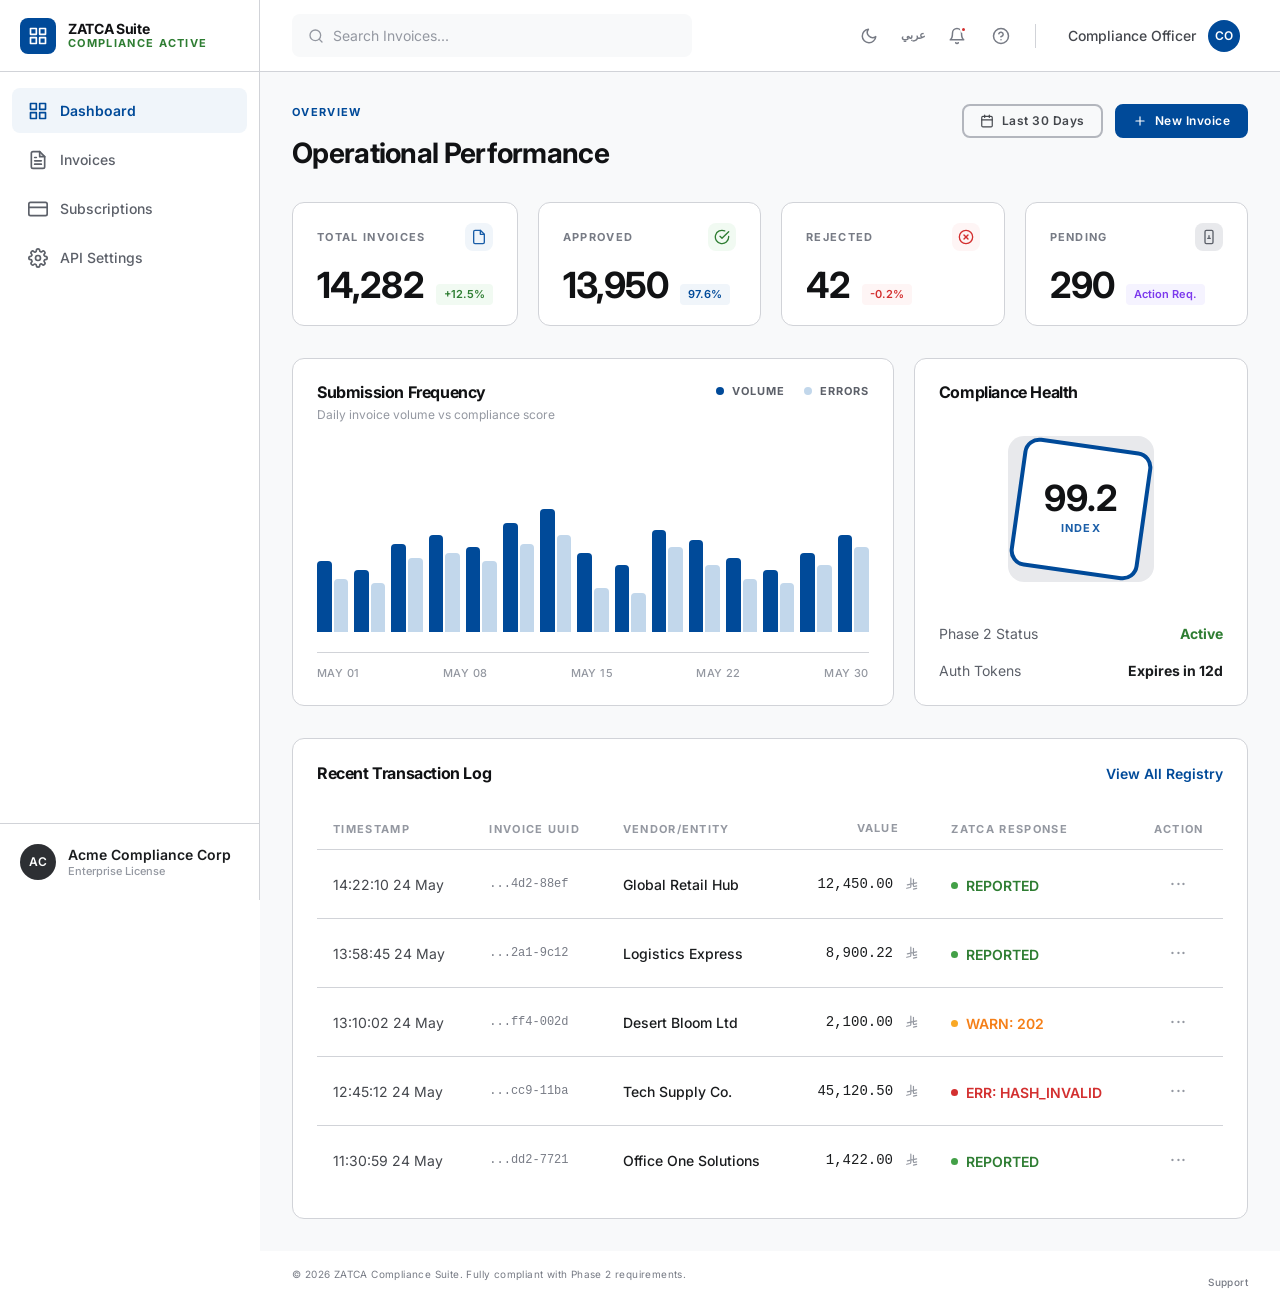
==== dashboard.html @ 0f0e6247 "Initial commit — ZATCA SaaS platform Landing page + Dashboard with full design system: - CSS variabl" ====
<!DOCTYPE html>
<html lang="en" dir="ltr">
<head>
  <meta charset="UTF-8">
  <meta name="viewport" content="width=device-width, initial-scale=1.0">

  <!-- SEO -->
  <title>Dashboard — ZATCA Suite</title>
  <meta name="description" content="ZATCA Suite compliance dashboard — monitor invoices, submissions, and compliance health.">
  <meta name="theme-color" content="#004A99">

  <!-- Fonts (EN + AR) -->
  <link rel="preconnect" href="https://fonts.googleapis.com">
  <link rel="preconnect" href="https://fonts.gstatic.com" crossorigin>
  <link rel="stylesheet" href="https://fonts.googleapis.com/css2?family=Inter:wght@300;400;500;600;700;800&family=Noto+Sans+Arabic:wght@300;400;500;600;700;800&display=swap">

  <!-- Stylesheets -->
  <link rel="stylesheet" href="css/variables.css">
  <link rel="stylesheet" href="css/base.css">
  <link rel="stylesheet" href="css/components.css">
  <link rel="stylesheet" href="css/sidebar.css">
  <link rel="stylesheet" href="css/topbar.css">
  <link rel="stylesheet" href="css/dashboard.css">
  <link rel="stylesheet" href="css/theme-dark.css">
  <link rel="stylesheet" href="css/rtl.css">
  <link rel="stylesheet" href="css/utilities.css">
</head>

<body>

  <!-- Skip Link -->
  <a href="#main-content" class="sr-only" style="position:fixed;top:var(--space-2);left:var(--space-2);z-index:9999;padding:var(--space-2) var(--space-4);background:var(--color-primary-700);color:var(--color-white-const);border-radius:var(--radius-md);" onfocus="this.classList.remove('sr-only')" onblur="this.classList.add('sr-only')">Skip to main content</a>

  <div class="dashboard-layout">

    <!-- ════════════════════════════════════════════════════════════════
         SIDEBAR
         ════════════════════════════════════════════════════════════════ -->
    <aside class="sidebar" role="navigation" aria-label="Dashboard navigation">

      <!-- Header -->
      <div class="sidebar__header">
        <div class="sidebar__logo" aria-hidden="true">
          <svg viewBox="0 0 24 24" fill="none" stroke="currentColor" stroke-width="2" stroke-linecap="round" stroke-linejoin="round">
            <rect x="3" y="3" width="7" height="7"></rect>
            <rect x="14" y="3" width="7" height="7"></rect>
            <rect x="3" y="14" width="7" height="7"></rect>
            <rect x="14" y="14" width="7" height="7"></rect>
          </svg>
        </div>
        <div class="sidebar__logo-info">
          <span class="sidebar__logo-text" data-i18n="sidebar.brand">ZATCA Suite</span>
          <span class="sidebar__logo-badge" data-i18n="sidebar.badge">Compliance Active</span>
        </div>
      </div>

      <!-- Navigation -->
      <nav class="sidebar__nav">
        <a href="#dashboard" class="sidebar__link is-active">
          <span class="sidebar__link-icon">
            <svg viewBox="0 0 24 24" fill="none" stroke="currentColor" stroke-width="2" stroke-linecap="round" stroke-linejoin="round">
              <rect x="3" y="3" width="7" height="7"></rect>
              <rect x="14" y="3" width="7" height="7"></rect>
              <rect x="3" y="14" width="7" height="7"></rect>
              <rect x="14" y="14" width="7" height="7"></rect>
            </svg>
          </span>
          <span class="sidebar__link-text" data-i18n="sidebar.dashboard">Dashboard</span>
        </a>

        <a href="#invoices" class="sidebar__link">
          <span class="sidebar__link-icon">
            <svg viewBox="0 0 24 24" fill="none" stroke="currentColor" stroke-width="2" stroke-linecap="round" stroke-linejoin="round">
              <path d="M14 2H6a2 2 0 0 0-2 2v16a2 2 0 0 0 2 2h12a2 2 0 0 0 2-2V8z"></path>
              <polyline points="14 2 14 8 20 8"></polyline>
              <line x1="16" y1="13" x2="8" y2="13"></line>
              <line x1="16" y1="17" x2="8" y2="17"></line>
              <polyline points="10 9 9 9 8 9"></polyline>
            </svg>
          </span>
          <span class="sidebar__link-text" data-i18n="sidebar.invoices">Invoices</span>
        </a>

        <a href="#subscriptions" class="sidebar__link">
          <span class="sidebar__link-icon">
            <svg viewBox="0 0 24 24" fill="none" stroke="currentColor" stroke-width="2" stroke-linecap="round" stroke-linejoin="round">
              <rect x="1" y="4" width="22" height="16" rx="2" ry="2"></rect>
              <line x1="1" y1="10" x2="23" y2="10"></line>
            </svg>
          </span>
          <span class="sidebar__link-text" data-i18n="sidebar.subscriptions">Subscriptions</span>
        </a>

        <a href="#api-settings" class="sidebar__link">
          <span class="sidebar__link-icon">
            <svg viewBox="0 0 24 24" fill="none" stroke="currentColor" stroke-width="2" stroke-linecap="round" stroke-linejoin="round">
              <circle cx="12" cy="12" r="3"></circle>
              <path d="M19.4 15a1.65 1.65 0 0 0 .33 1.82l.06.06a2 2 0 0 1-2.83 2.83l-.06-.06a1.65 1.65 0 0 0-1.82-.33 1.65 1.65 0 0 0-1 1.51V21a2 2 0 0 1-4 0v-.09A1.65 1.65 0 0 0 9 19.4a1.65 1.65 0 0 0-1.82.33l-.06.06a2 2 0 0 1-2.83-2.83l.06-.06A1.65 1.65 0 0 0 4.68 15a1.65 1.65 0 0 0-1.51-1H3a2 2 0 0 1 0-4h.09A1.65 1.65 0 0 0 4.6 9a1.65 1.65 0 0 0-.33-1.82l-.06-.06a2 2 0 0 1 2.83-2.83l.06.06A1.65 1.65 0 0 0 9 4.68a1.65 1.65 0 0 0 1-1.51V3a2 2 0 0 1 4 0v.09a1.65 1.65 0 0 0 1 1.51 1.65 1.65 0 0 0 1.82-.33l.06-.06a2 2 0 0 1 2.83 2.83l-.06.06A1.65 1.65 0 0 0 19.4 9a1.65 1.65 0 0 0 1.51 1H21a2 2 0 0 1 0 4h-.09a1.65 1.65 0 0 0-1.51 1z"></path>
            </svg>
          </span>
          <span class="sidebar__link-text" data-i18n="sidebar.apiSettings">API Settings</span>
        </a>
      </nav>

      <!-- Footer / User -->
      <div class="sidebar__footer">
        <div class="sidebar__user">
          <div class="sidebar__user-avatar" aria-hidden="true">AC</div>
          <div class="sidebar__user-info">
            <span class="sidebar__user-name" data-i18n="sidebar.companyName">Acme Compliance Corp</span>
            <span class="sidebar__user-role" data-i18n="sidebar.companyRole">Enterprise License</span>
          </div>
        </div>
      </div>

    </aside>

    <!-- ════════════════════════════════════════════════════════════════
         MAIN CONTENT
         ════════════════════════════════════════════════════════════════ -->
    <main class="dashboard-main" id="main-content">

      <!-- ════════════════════════════════════════════════════════════════
           TOP BAR
           ════════════════════════════════════════════════════════════════ -->
      <div class="topbar">

        <!-- Search -->
        <div class="topbar__search">
          <span class="topbar__search-icon" aria-hidden="true">
            <svg viewBox="0 0 24 24" fill="none" stroke="currentColor" stroke-width="2" stroke-linecap="round" stroke-linejoin="round">
              <circle cx="11" cy="11" r="8"></circle>
              <line x1="21" y1="21" x2="16.65" y2="16.65"></line>
            </svg>
          </span>
          <input
            type="search"
            class="topbar__search-input"
            placeholder="Search Invoices..."
            data-i18n-placeholder="topbar.search"
            aria-label="Search invoices"
          >
        </div>

        <!-- Actions -->
        <div class="topbar__actions">

          <!-- Theme Toggle -->
          <button type="button" class="topbar__icon-btn" data-theme-toggle data-i18n-label="ctrl.theme" aria-label="Toggle theme" onclick="Theme.toggle()">
            <svg viewBox="0 0 24 24" fill="none" stroke="currentColor" stroke-width="2" stroke-linecap="round" stroke-linejoin="round">
              <path d="M21 12.79A9 9 0 1 1 11.21 3 7 7 0 0 0 21 12.79z"></path>
            </svg>
          </button>

          <!-- Language Toggle -->
          <button type="button" class="topbar__icon-btn" onclick="I18n.toggle()" aria-label="Switch language" style="font-size: var(--font-size-overline); font-weight: var(--font-weight-bold); letter-spacing: var(--letter-spacing-normal);" data-i18n="ctrl.lang">عربي</button>

          <!-- Notification Bell -->
          <button type="button" class="topbar__icon-btn topbar__icon-btn--has-dot" data-i18n-label="topbar.notifications" aria-label="Notifications">
            <svg viewBox="0 0 24 24" fill="none" stroke="currentColor" stroke-width="2" stroke-linecap="round" stroke-linejoin="round">
              <path d="M18 8A6 6 0 0 0 6 8c0 7-3 9-3 9h18s-3-2-3-9"></path>
              <path d="M13.73 21a2 2 0 0 1-3.46 0"></path>
            </svg>
          </button>

          <!-- Help -->
          <button type="button" class="topbar__icon-btn" data-i18n-label="topbar.help" aria-label="Help">
            <svg viewBox="0 0 24 24" fill="none" stroke="currentColor" stroke-width="2" stroke-linecap="round" stroke-linejoin="round">
              <circle cx="12" cy="12" r="10"></circle>
              <path d="M9.09 9a3 3 0 0 1 5.83 1c0 2-3 3-3 3"></path>
              <line x1="12" y1="17" x2="12.01" y2="17"></line>
            </svg>
          </button>

          <!-- Divider -->
          <div class="topbar__divider" aria-hidden="true"></div>

          <!-- User -->
          <div class="topbar__user">
            <span class="topbar__user-name" data-i18n="topbar.userName">Compliance Officer</span>
            <div class="topbar__user-avatar" aria-hidden="true">CO</div>
          </div>

        </div>

      </div>

      <!-- ════════════════════════════════════════════════════════════════
           DASHBOARD CONTENT
           ════════════════════════════════════════════════════════════════ -->
      <div class="dashboard-content">

        <!-- Page Header -->
        <div class="page-header">
          <div class="page-header__left">
            <p class="page-header__overline" data-i18n="page.overline">Overview</p>
            <h1 class="page-header__title" data-i18n="page.title">Operational Performance</h1>
          </div>
          <div class="page-header__right">
            <button type="button" class="btn btn--secondary btn--sm">
              <svg width="14" height="14" viewBox="0 0 24 24" fill="none" stroke="currentColor" stroke-width="2" stroke-linecap="round" stroke-linejoin="round">
                <rect x="3" y="4" width="18" height="18" rx="2" ry="2"></rect>
                <line x1="16" y1="2" x2="16" y2="6"></line>
                <line x1="8" y1="2" x2="8" y2="6"></line>
                <line x1="3" y1="10" x2="21" y2="10"></line>
              </svg>
              <span data-i18n="page.filterDays">Last 30 Days</span>
            </button>
            <button type="button" class="btn btn--primary btn--sm">
              <svg width="14" height="14" viewBox="0 0 24 24" fill="none" stroke="currentColor" stroke-width="2" stroke-linecap="round" stroke-linejoin="round">
                <line x1="12" y1="5" x2="12" y2="19"></line>
                <line x1="5" y1="12" x2="19" y2="12"></line>
              </svg>
              <span data-i18n="page.newInvoice">New Invoice</span>
            </button>
          </div>
        </div>

        <!-- Stats Cards -->
        <div class="stats-grid">

          <!-- Total Invoices -->
          <div class="stat-card">
            <div class="stat-card__header">
              <span class="stat-card__label" data-i18n="stats.totalInvoices">Total Invoices</span>
              <span class="stat-card__icon stat-card__icon--primary" aria-hidden="true">
                <svg viewBox="0 0 24 24" fill="none" stroke="currentColor" stroke-width="2" stroke-linecap="round" stroke-linejoin="round">
                  <path d="M14 2H6a2 2 0 0 0-2 2v16a2 2 0 0 0 2 2h12a2 2 0 0 0 2-2V8z"></path>
                  <polyline points="14 2 14 8 20 8"></polyline>
                </svg>
              </span>
            </div>
            <div class="stat-card__body">
              <span class="stat-card__value">14,282</span>
              <span class="stat-card__change stat-card__change--up">+12.5%</span>
            </div>
          </div>

          <!-- Approved -->
          <div class="stat-card">
            <div class="stat-card__header">
              <span class="stat-card__label" data-i18n="stats.approved">Approved</span>
              <span class="stat-card__icon stat-card__icon--success" aria-hidden="true">
                <svg viewBox="0 0 24 24" fill="none" stroke="currentColor" stroke-width="2" stroke-linecap="round" stroke-linejoin="round">
                  <path d="M22 11.08V12a10 10 0 1 1-5.93-9.14"></path>
                  <polyline points="22 4 12 14.01 9 11.01"></polyline>
                </svg>
              </span>
            </div>
            <div class="stat-card__body">
              <span class="stat-card__value">13,950</span>
              <span class="stat-card__change stat-card__change--neutral">97.6%</span>
            </div>
          </div>

          <!-- Rejected -->
          <div class="stat-card">
            <div class="stat-card__header">
              <span class="stat-card__label" data-i18n="stats.rejected">Rejected</span>
              <span class="stat-card__icon stat-card__icon--danger" aria-hidden="true">
                <svg viewBox="0 0 24 24" fill="none" stroke="currentColor" stroke-width="2" stroke-linecap="round" stroke-linejoin="round">
                  <circle cx="12" cy="12" r="10"></circle>
                  <line x1="15" y1="9" x2="9" y2="15"></line>
                  <line x1="9" y1="9" x2="15" y2="15"></line>
                </svg>
              </span>
            </div>
            <div class="stat-card__body">
              <span class="stat-card__value">42</span>
              <span class="stat-card__change stat-card__change--down">-0.2%</span>
            </div>
          </div>

          <!-- Pending -->
          <div class="stat-card">
            <div class="stat-card__header">
              <span class="stat-card__label" data-i18n="stats.pending">Pending</span>
              <span class="stat-card__icon stat-card__icon--warning" aria-hidden="true">
                <svg viewBox="0 0 24 24" fill="none" stroke="currentColor" stroke-width="2" stroke-linecap="round" stroke-linejoin="round">
                  <rect x="6" y="2" width="12" height="20" rx="2"></rect>
                  <line x1="12" y1="10" x2="12" y2="14"></line>
                  <line x1="10" y1="14" x2="14" y2="14"></line>
                </svg>
              </span>
            </div>
            <div class="stat-card__body">
              <span class="stat-card__value">290</span>
              <span class="stat-card__change stat-card__change--warning" data-i18n="stats.actionReq">Action Req.</span>
            </div>
          </div>

        </div>

        <!-- Two-Column: Chart + Compliance Health -->
        <div class="dashboard-row">

          <!-- Submission Frequency Chart -->
          <div class="chart-panel">
            <div class="chart-panel__header">
              <div class="chart-panel__info">
                <h2 class="chart-panel__title" data-i18n="chart.title">Submission Frequency</h2>
                <p class="chart-panel__subtitle" data-i18n="chart.subtitle">Daily invoice volume vs compliance score</p>
              </div>
              <div class="chart-panel__legend">
                <span class="chart-panel__legend-item">
                  <span class="chart-panel__legend-dot chart-panel__legend-dot--volume" aria-hidden="true"></span>
                  <span data-i18n="chart.volume">Volume</span>
                </span>
                <span class="chart-panel__legend-item">
                  <span class="chart-panel__legend-dot chart-panel__legend-dot--errors" aria-hidden="true"></span>
                  <span data-i18n="chart.errors">Errors</span>
                </span>
              </div>
            </div>

            <div class="chart-panel__body">
              <div class="chart-bars" aria-label="Submission frequency bar chart">
                <div class="chart-bar-group"><div class="chart-bar chart-bar--volume" style="height:40%"></div><div class="chart-bar chart-bar--errors" style="height:30%"></div></div>
                <div class="chart-bar-group"><div class="chart-bar chart-bar--volume" style="height:35%"></div><div class="chart-bar chart-bar--errors" style="height:28%"></div></div>
                <div class="chart-bar-group"><div class="chart-bar chart-bar--volume" style="height:50%"></div><div class="chart-bar chart-bar--errors" style="height:42%"></div></div>
                <div class="chart-bar-group"><div class="chart-bar chart-bar--volume" style="height:55%"></div><div class="chart-bar chart-bar--errors" style="height:45%"></div></div>
                <div class="chart-bar-group"><div class="chart-bar chart-bar--volume" style="height:48%"></div><div class="chart-bar chart-bar--errors" style="height:40%"></div></div>
                <div class="chart-bar-group"><div class="chart-bar chart-bar--volume" style="height:62%"></div><div class="chart-bar chart-bar--errors" style="height:50%"></div></div>
                <div class="chart-bar-group"><div class="chart-bar chart-bar--volume" style="height:70%"></div><div class="chart-bar chart-bar--errors" style="height:55%"></div></div>
                <div class="chart-bar-group"><div class="chart-bar chart-bar--volume" style="height:45%"></div><div class="chart-bar chart-bar--errors" style="height:25%"></div></div>
                <div class="chart-bar-group"><div class="chart-bar chart-bar--volume" style="height:38%"></div><div class="chart-bar chart-bar--errors" style="height:22%"></div></div>
                <div class="chart-bar-group"><div class="chart-bar chart-bar--volume" style="height:58%"></div><div class="chart-bar chart-bar--errors" style="height:48%"></div></div>
                <div class="chart-bar-group"><div class="chart-bar chart-bar--volume" style="height:52%"></div><div class="chart-bar chart-bar--errors" style="height:38%"></div></div>
                <div class="chart-bar-group"><div class="chart-bar chart-bar--volume" style="height:42%"></div><div class="chart-bar chart-bar--errors" style="height:30%"></div></div>
                <div class="chart-bar-group"><div class="chart-bar chart-bar--volume" style="height:35%"></div><div class="chart-bar chart-bar--errors" style="height:28%"></div></div>
                <div class="chart-bar-group"><div class="chart-bar chart-bar--volume" style="height:45%"></div><div class="chart-bar chart-bar--errors" style="height:38%"></div></div>
                <div class="chart-bar-group"><div class="chart-bar chart-bar--volume" style="height:55%"></div><div class="chart-bar chart-bar--errors" style="height:48%"></div></div>
              </div>
            </div>

            <div class="chart-panel__axis">
              <span class="chart-panel__axis-label">May 01</span>
              <span class="chart-panel__axis-label">May 08</span>
              <span class="chart-panel__axis-label">May 15</span>
              <span class="chart-panel__axis-label">May 22</span>
              <span class="chart-panel__axis-label">May 30</span>
            </div>
          </div>

          <!-- Compliance Health -->
          <div class="compliance-panel">
            <h2 class="compliance-panel__title" data-i18n="compliance.title">Compliance Health</h2>

            <div class="compliance-panel__score">
              <div class="compliance-panel__badge">
                <div class="compliance-panel__badge-frame" aria-hidden="true"></div>
                <span class="compliance-panel__value">99.2</span>
                <span class="compliance-panel__value-label" data-i18n="compliance.index">Index</span>
              </div>
            </div>

            <div class="compliance-panel__details">
              <div class="compliance-panel__row">
                <span class="compliance-panel__row-label" data-i18n="compliance.phase2">Phase 2 Status</span>
                <span class="compliance-panel__row-value compliance-panel__row-value--active" data-i18n="compliance.active">Active</span>
              </div>
              <div class="compliance-panel__row">
                <span class="compliance-panel__row-label" data-i18n="compliance.authTokens">Auth Tokens</span>
                <span class="compliance-panel__row-value" data-i18n="compliance.expires">Expires in 12d</span>
              </div>
            </div>
          </div>

        </div>

        <!-- Transaction Log -->
        <div class="tx-log">
          <div class="tx-log__header">
            <h2 class="tx-log__title" data-i18n="txlog.title">Recent Transaction Log</h2>
            <a href="#registry" class="tx-log__action-link" data-i18n="txlog.viewAll">View All Registry</a>
          </div>

          <div class="tx-log__wrapper">
            <table class="tx-log__table">
              <thead>
                <tr>
                  <th class="tx-log__th" data-i18n="txlog.timestamp">Timestamp</th>
                  <th class="tx-log__th" data-i18n="txlog.invoiceUuid">Invoice UUID</th>
                  <th class="tx-log__th" data-i18n="txlog.vendor">Vendor/Entity</th>
                  <th class="tx-log__th tx-log__th--right">
                    <span data-i18n="txlog.value">Value</span>
                    <svg class="sar-icon" viewBox="0 0 24 24" fill="none" stroke="currentColor" stroke-width="2" stroke-linecap="round" stroke-linejoin="round" aria-hidden="true"<path d="m20 19.5l-5.5 1.2m0-16.7v11.22a1 1 0 0 0 1.242.97L20 15.2M2.978 19.351l5.549-1.363A2 2 0 0 0 10 16V2m10 8L4 13.5"/></svg>
                  </th>
                  <th class="tx-log__th" data-i18n="txlog.response">ZATCA Response</th>
                  <th class="tx-log__th tx-log__th--center" data-i18n="txlog.action">Action</th>
                </tr>
              </thead>
              <tbody>
                <tr class="tx-log__row">
                  <td class="tx-log__td">14:22:10 24 May</td>
                  <td class="tx-log__td tx-log__td--mono">...4d2-88ef</td>
                  <td class="tx-log__td tx-log__td--bold">Global Retail Hub</td>
                  <td class="tx-log__td tx-log__td--right">12,450.00 <svg class="sar-icon sar-icon--inline" viewBox="0 0 24 24" fill="none" stroke="currentColor" stroke-width="2" stroke-linecap="round" stroke-linejoin="round" aria-hidden="true"><path d="m20 19.5l-5.5 1.2m0-16.7v11.22a1 1 0 0 0 1.242.97L20 15.2M2.978 19.351l5.549-1.363A2 2 0 0 0 10 16V2m10 8L4 13.5"/></svg></td>
                  <td class="tx-log__td">
                    <span class="tx-status tx-status--reported"><span class="tx-status__dot" aria-hidden="true"></span>REPORTED</span>
                  </td>
                  <td class="tx-log__td tx-log__td--center">
                    <button type="button" class="tx-log__more-btn" aria-label="More actions">···</button>
                  </td>
                </tr>
                <tr class="tx-log__row">
                  <td class="tx-log__td">13:58:45 24 May</td>
                  <td class="tx-log__td tx-log__td--mono">...2a1-9c12</td>
                  <td class="tx-log__td tx-log__td--bold">Logistics Express</td>
                  <td class="tx-log__td tx-log__td--right">8,900.22 <svg class="sar-icon sar-icon--inline" viewBox="0 0 24 24" fill="none" stroke="currentColor" stroke-width="2" stroke-linecap="round" stroke-linejoin="round" aria-hidden="true"><path d="m20 19.5l-5.5 1.2m0-16.7v11.22a1 1 0 0 0 1.242.97L20 15.2M2.978 19.351l5.549-1.363A2 2 0 0 0 10 16V2m10 8L4 13.5"/></svg></td>
                  <td class="tx-log__td">
                    <span class="tx-status tx-status--reported"><span class="tx-status__dot" aria-hidden="true"></span>REPORTED</span>
                  </td>
                  <td class="tx-log__td tx-log__td--center">
                    <button type="button" class="tx-log__more-btn" aria-label="More actions">···</button>
                  </td>
                </tr>
                <tr class="tx-log__row">
                  <td class="tx-log__td">13:10:02 24 May</td>
                  <td class="tx-log__td tx-log__td--mono">...ff4-002d</td>
                  <td class="tx-log__td tx-log__td--bold">Desert Bloom Ltd</td>
                  <td class="tx-log__td tx-log__td--right">2,100.00 <svg class="sar-icon sar-icon--inline" viewBox="0 0 24 24" fill="none" stroke="currentColor" stroke-width="2" stroke-linecap="round" stroke-linejoin="round" aria-hidden="true"><path d="m20 19.5l-5.5 1.2m0-16.7v11.22a1 1 0 0 0 1.242.97L20 15.2M2.978 19.351l5.549-1.363A2 2 0 0 0 10 16V2m10 8L4 13.5"/></svg></td>
                  <td class="tx-log__td">
                    <span class="tx-status tx-status--warning"><span class="tx-status__dot" aria-hidden="true"></span>WARN: 202</span>
                  </td>
                  <td class="tx-log__td tx-log__td--center">
                    <button type="button" class="tx-log__more-btn" aria-label="More actions">···</button>
                  </td>
                </tr>
                <tr class="tx-log__row">
                  <td class="tx-log__td">12:45:12 24 May</td>
                  <td class="tx-log__td tx-log__td--mono">...cc9-11ba</td>
                  <td class="tx-log__td tx-log__td--bold">Tech Supply Co.</td>
                  <td class="tx-log__td tx-log__td--right">45,120.50 <svg class="sar-icon sar-icon--inline" viewBox="0 0 24 24" fill="none" stroke="currentColor" stroke-width="2" stroke-linecap="round" stroke-linejoin="round" aria-hidden="true"><path d="m20 19.5l-5.5 1.2m0-16.7v11.22a1 1 0 0 0 1.242.97L20 15.2M2.978 19.351l5.549-1.363A2 2 0 0 0 10 16V2m10 8L4 13.5"/></svg></td>
                  <td class="tx-log__td">
                    <span class="tx-status tx-status--error"><span class="tx-status__dot" aria-hidden="true"></span>ERR: HASH_INVALID</span>
                  </td>
                  <td class="tx-log__td tx-log__td--center">
                    <button type="button" class="tx-log__more-btn" aria-label="More actions">···</button>
                  </td>
                </tr>
                <tr class="tx-log__row">
                  <td class="tx-log__td">11:30:59 24 May</td>
                  <td class="tx-log__td tx-log__td--mono">...dd2-7721</td>
                  <td class="tx-log__td tx-log__td--bold">Office One Solutions</td>
                  <td class="tx-log__td tx-log__td--right">1,422.00 <svg class="sar-icon sar-icon--inline" viewBox="0 0 24 24" fill="none" stroke="currentColor" stroke-width="2" stroke-linecap="round" stroke-linejoin="round" aria-hidden="true"><path d="m20 19.5l-5.5 1.2m0-16.7v11.22a1 1 0 0 0 1.242.97L20 15.2M2.978 19.351l5.549-1.363A2 2 0 0 0 10 16V2m10 8L4 13.5"/></svg></td>
                  <td class="tx-log__td">
                    <span class="tx-status tx-status--reported"><span class="tx-status__dot" aria-hidden="true"></span>REPORTED</span>
                  </td>
                  <td class="tx-log__td tx-log__td--center">
                    <button type="button" class="tx-log__more-btn" aria-label="More actions">···</button>
                  </td>
                </tr>
              </tbody>
            </table>
          </div>
        </div>

      </div>

      <!-- Dashboard Footer -->
      <footer class="dashboard-footer">
        <p class="dashboard-footer__copy">&copy; <span data-year></span> <span data-i18n="footer.copy">ZATCA Compliance Suite. Fully compliant with Phase 2 requirements.</span></p>
        <a href="#support" class="dashboard-footer__link" data-i18n="footer.support">Support</a>
      </footer>

    </main>

  </div>

  <!-- Scripts -->
  <script src="js/theme.js"></script>
  <script src="js/i18n.js"></script>
  <script src="js/app.js"></script>

</body>
</html>
---- css/variables.css ----
/* ================================================================
 *  ZATCA Design System — Design Tokens
 * ================================================================
 *  Single source of truth for every visual decision.
 *  Change a value HERE and it propagates everywhere.
 *
 *  Naming convention:
 *    --{category}-{property}-{variant}
 *    e.g. --color-primary-700, --font-size-body-sm
 * ================================================================ */

:root {

  /* ================================================================
   *  FONTS
   * ================================================================
   *  To swap the entire typeface:
   *    1. Update the Google Fonts <link> in index.html
   *    2. Change the font-family values below
   *  Everything else adapts automatically.
   * ================================================================ */

  --font-family-primary:  'Inter', -apple-system, BlinkMacSystemFont, 'Segoe UI', Roboto, Oxygen, Ubuntu, sans-serif;
  --font-family-heading:  var(--font-family-primary);
  --font-family-body:     var(--font-family-primary);
  --font-family-mono:     'JetBrains Mono', 'Fira Code', 'Cascadia Code', 'Consolas', monospace;

  /* Font Weights */
  --font-weight-light:    300;
  --font-weight-regular:  400;
  --font-weight-medium:   500;
  --font-weight-semibold: 600;
  --font-weight-bold:     700;
  --font-weight-extrabold:800;

  /* Font Sizes — fluid with clamp() for responsive scaling */
  --font-size-display:    clamp(2.5rem, 4vw + 1rem, 3.75rem);  /* 40–60px */
  --font-size-h1:         clamp(2rem, 3vw + 0.75rem, 3rem);    /* 32–48px */
  --font-size-h2:         clamp(1.5rem, 2.5vw + 0.5rem, 2.25rem);
  --font-size-h3:         clamp(1.25rem, 2vw + 0.25rem, 1.75rem);
  --font-size-h4:         1.25rem;
  --font-size-body-lg:    1.125rem;
  --font-size-body:       1rem;
  --font-size-body-sm:    0.875rem;
  --font-size-caption:    0.75rem;
  --font-size-overline:   0.6875rem;
  --font-size-micro:      0.625rem;

  /* Line Heights */
  --line-height-none:     1;
  --line-height-tight:    1.2;
  --line-height-snug:     1.35;
  --line-height-normal:   1.5;
  --line-height-relaxed:  1.75;

  /* Letter Spacing */
  --letter-spacing-tight:  -0.025em;
  --letter-spacing-normal:  0;
  --letter-spacing-wide:    0.04em;
  --letter-spacing-wider:   0.08em;
  --letter-spacing-widest:  0.12em;


  /* ================================================================
   *  COLORS
   * ================================================================ */

  /* Primary — #004A99 base */
  --color-primary-900:    #002d5e;
  --color-primary-800:    #003a7a;
  --color-primary-700:    #004A99;
  --color-primary-600:    #1a5ea8;
  --color-primary-500:    #3372b7;
  --color-primary-400:    #6699cc;
  --color-primary-300:    #99bbdd;
  --color-primary-200:    #c2d7eb;
  --color-primary-100:    #e0ebf5;
  --color-primary-50:     #f0f5fa;

  /* Secondary — #546E7A base */
  --color-secondary-900:  #2c3e47;
  --color-secondary-800:  #3d5560;
  --color-secondary-700:  #546E7A;
  --color-secondary-600:  #6a8491;
  --color-secondary-500:  #839aa5;
  --color-secondary-400:  #9db1ba;
  --color-secondary-300:  #b7c7cf;
  --color-secondary-200:  #d3dee3;
  --color-secondary-100:  #e9eff1;
  --color-secondary-50:   #f4f7f8;

  /* Tertiary / Success — #2E7D32 base */
  --color-tertiary-900:   #1a4d1e;
  --color-tertiary-800:   #236528;
  --color-tertiary-700:   #2E7D32;
  --color-tertiary-600:   #43a047;
  --color-tertiary-500:   #5cb85f;
  --color-tertiary-400:   #81c784;
  --color-tertiary-300:   #a5d6a7;
  --color-tertiary-200:   #c8e6c9;
  --color-tertiary-100:   #e8f5e9;
  --color-tertiary-50:    #f1faf2;

  /* Neutral */
  --color-neutral-950:    #111214;
  --color-neutral-900:    #1a1c1e;
  --color-neutral-800:    #2d2f33;
  --color-neutral-700:    #44474d;
  --color-neutral-600:    #5c6069;
  --color-neutral-500:    #777b85;
  --color-neutral-400:    #9498a1;
  --color-neutral-300:    #b3b6bd;
  --color-neutral-200:    #d1d3d8;
  --color-neutral-100:    #e8e9ec;
  --color-neutral-50:     #F8F9FA;
  --color-white:          #ffffff;
  --color-white-const:    #ffffff;
  --color-black-const:    #111214;
  --color-surface:        #ffffff;
  --color-surface-raised: #ffffff;

  /* Semantic */
  --color-danger-700:     #c62828;
  --color-danger-600:     #d32f2f;
  --color-danger-100:     #fde8e8;
  --color-danger-50:      #fef5f5;
  --color-warning-700:    #f57f17;
  --color-warning-600:    #f9a825;
  --color-warning-100:    #fff8e1;
  --color-warning-50:     #fffde7;
  --color-info-700:       #0277bd;
  --color-info-600:       #0288d1;
  --color-info-100:       #e1f5fe;
  --color-info-50:        #f0faff;
  --color-purple-700:     #7c3aed;
  --color-purple-100:     #ede9fe;
  --color-purple-50:      #f5f3ff;


  /* ================================================================
   *  SPACING — 4px base grid
   * ================================================================ */

  --space-0:    0;
  --space-px:   1px;
  --space-0-5:  0.125rem;  /*  2px */
  --space-1:    0.25rem;   /*  4px */
  --space-1-5:  0.375rem;  /*  6px */
  --space-2:    0.5rem;    /*  8px */
  --space-2-5:  0.625rem;  /* 10px */
  --space-3:    0.75rem;   /* 12px */
  --space-4:    1rem;      /* 16px */
  --space-5:    1.25rem;   /* 20px */
  --space-6:    1.5rem;    /* 24px */
  --space-8:    2rem;      /* 32px */
  --space-10:   2.5rem;    /* 40px */
  --space-12:   3rem;      /* 48px */
  --space-14:   3.5rem;    /* 56px */
  --space-16:   4rem;      /* 64px */
  --space-20:   5rem;      /* 80px */
  --space-24:   6rem;      /* 96px */
  --space-32:   8rem;      /* 128px */


  /* ================================================================
   *  LAYOUT
   * ================================================================ */

  --container-sm:         640px;
  --container-md:         768px;
  --container-lg:         1024px;
  --container-xl:         1200px;
  --container-2xl:        1400px;
  --container-padding:    var(--space-6);

  --navbar-height:        72px;
  --sidebar-width:        260px;
  --sidebar-width-collapsed: 72px;

  /* Icon Sizes */
  --icon-xs:              14px;
  --icon-sm:              16px;
  --icon-md:              18px;
  --icon-lg:              20px;
  --icon-xl:              28px;
  --icon-2xl:             36px;
  --icon-3xl:             40px;

  /* Component Sizes */
  --avatar-sm:            32px;
  --avatar-md:            36px;
  --avatar-lg:            56px;
  --avatar-xl:            72px;
  --btn-icon-sm:          32px;
  --btn-icon-md:          36px;
  --btn-icon-lg:          40px;
  --btn-icon-xl:          48px;
  --toggle-width:         44px;
  --toggle-height:        24px;
  --toggle-thumb:         20px;
  --dot-sm:               6px;
  --dot-md:               7px;
  --dot-lg:               8px;
  --chart-height:         180px;
  --compliance-badge:     130px;
  --search-max-width:     400px;
  --table-min-width:      700px;

  /* Opacity */
  --opacity-disabled:     0.5;
  --opacity-hover:        0.6;
  --opacity-overlay:      0.4;

  /* Blur */
  --blur-sm:              2px;
  --blur-md:              4px;


  /* ================================================================
   *  BORDERS & RADIUS
   * ================================================================ */

  --radius-xs:            2px;
  --radius-sm:            4px;
  --radius-md:            8px;
  --radius-lg:            12px;
  --radius-xl:            16px;
  --radius-2xl:           24px;
  --radius-full:          9999px;

  --border-width-thin:    1px;
  --border-width-medium:  2px;
  --border-color:         var(--color-neutral-200);


  /* ================================================================
   *  SHADOWS
   * ================================================================ */

  --shadow-xs:   0 1px 2px rgba(0, 0, 0, 0.04);
  --shadow-sm:   0 1px 3px rgba(0, 0, 0, 0.06),
                 0 1px 2px rgba(0, 0, 0, 0.04);
  --shadow-md:   0 4px 6px rgba(0, 0, 0, 0.06),
                 0 2px 4px rgba(0, 0, 0, 0.04);
  --shadow-lg:   0 10px 15px rgba(0, 0, 0, 0.06),
                 0 4px 6px rgba(0, 0, 0, 0.03);
  --shadow-xl:   0 20px 25px rgba(0, 0, 0, 0.08),
                 0 8px 10px rgba(0, 0, 0, 0.03);
  --shadow-2xl:  0 25px 50px rgba(0, 0, 0, 0.12);

  --shadow-inner: inset 0 2px 4px rgba(0, 0, 0, 0.04);


  /* ================================================================
   *  MOTION
   * ================================================================ */

  --ease-default:         cubic-bezier(0.4, 0, 0.2, 1);
  --ease-in:              cubic-bezier(0.4, 0, 1, 1);
  --ease-out:             cubic-bezier(0, 0, 0.2, 1);
  --ease-in-out:          cubic-bezier(0.4, 0, 0.2, 1);
  --ease-bounce:          cubic-bezier(0.34, 1.56, 0.64, 1);

  --duration-instant:     50ms;
  --duration-fast:        150ms;
  --duration-base:        250ms;
  --duration-slow:        400ms;
  --duration-slower:      600ms;


  /* ================================================================
   *  Z-INDEX SCALE
   * ================================================================ */

  --z-base:               1;
  --z-dropdown:           100;
  --z-sticky:             200;
  --z-navbar:             1000;
  --z-overlay:            1100;
  --z-modal:              1200;
  --z-toast:              1300;
  --z-tooltip:            1400;
}


/* ================================================================
 *  REDUCED MOTION — respect user preference
 * ================================================================ */
@media (prefers-reduced-motion: reduce) {
  :root {
    --duration-instant:   0ms;
    --duration-fast:      0ms;
    --duration-base:      0ms;
    --duration-slow:      0ms;
    --duration-slower:    0ms;
  }
}
---- css/base.css ----
/* ================================================================
 *  ZATCA — Base & Reset
 * ================================================================
 *  Modern CSS reset + foundational element styles.
 *  No classes here — only bare element selectors.
 * ================================================================ */


/* ---- Box Model Reset ---- */

*,
*::before,
*::after {
  margin: 0;
  padding: 0;
  box-sizing: border-box;
}


/* ---- Document ---- */

html {
  font-size: 100%;
  scroll-behavior: smooth;
  text-size-adjust: 100%;
  -webkit-font-smoothing: antialiased;
  -moz-osx-font-smoothing: grayscale;
  hanging-punctuation: first last;
}

body {
  font-family: var(--font-family-body);
  font-size: var(--font-size-body);
  font-weight: var(--font-weight-regular);
  line-height: var(--line-height-normal);
  color: var(--color-neutral-900);
  background-color: var(--color-white);
  min-height: 100dvh;
  display: flex;
  flex-direction: column;
}

main {
  flex: 1 0 auto;
}


/* ---- Typography ---- */

h1, h2, h3, h4, h5, h6 {
  font-family: var(--font-family-heading);
  font-weight: var(--font-weight-bold);
  line-height: var(--line-height-tight);
  letter-spacing: var(--letter-spacing-tight);
  color: var(--color-neutral-950);
  text-wrap: balance;
}

h1 { font-size: var(--font-size-h1); }
h2 { font-size: var(--font-size-h2); }
h3 { font-size: var(--font-size-h3); }
h4 { font-size: var(--font-size-h4); }

p {
  color: var(--color-neutral-700);
  text-wrap: pretty;
}

p:not(:last-child) {
  margin-bottom: var(--space-4);
}

strong, b {
  font-weight: var(--font-weight-semibold);
}

small {
  font-size: var(--font-size-body-sm);
}


/* ---- Links ---- */

a {
  color: var(--color-primary-700);
  text-decoration: none;
  transition: color var(--duration-fast) var(--ease-default);
}

a:hover  { color: var(--color-primary-800); }
a:active { color: var(--color-primary-900); }


/* ---- Media ---- */

img, svg, video, canvas {
  display: block;
  max-width: 100%;
  height: auto;
}


/* ---- Lists ---- */

ul, ol {
  list-style: none;
}


/* ---- Forms ---- */

button {
  cursor: pointer;
  font: inherit;
  color: inherit;
  border: none;
  background: none;
}

input, textarea, select {
  font: inherit;
  color: inherit;
}

fieldset {
  border: none;
}


/* ---- Tables ---- */

table {
  border-collapse: collapse;
  border-spacing: 0;
}


/* ---- Focus ---- */

:focus-visible {
  outline: 2px solid var(--color-primary-500);
  outline-offset: 2px;
  border-radius: var(--radius-sm);
}


/* ================================================================
 *  Layout Utilities
 * ================================================================ */

.container {
  width: 100%;
  max-width: var(--container-xl);
  margin-inline: auto;
  padding-inline: var(--container-padding);
}

.container--narrow { max-width: var(--container-lg); }
.container--wide   { max-width: var(--container-2xl); }

.section         { padding-block: var(--space-20); }
.section--sm     { padding-block: var(--space-12); }
.section--lg     { padding-block: var(--space-24); }

.sr-only {
  position: absolute;
  width: 1px;
  height: 1px;
  padding: 0;
  margin: -1px;
  overflow: hidden;
  clip: rect(0, 0, 0, 0);
  white-space: nowrap;
  border: 0;
}
---- css/components.css ----
/* ================================================================
 *  ZATCA — Reusable UI Components
 * ================================================================
 *  Every component is self-contained, follows BEM, and is built
 *  entirely from design tokens (variables.css).
 *
 *  Usage: compose pages by combining these building blocks.
 *  No component should depend on another — they are independent.
 *
 *  Table of Contents:
 *    1.  Buttons
 *    2.  Icon Buttons
 *    3.  Button Groups
 *    4.  Badges
 *    5.  Cards
 *    6.  Form — Inputs
 *    7.  Form — Select
 *    8.  Form — Textarea
 *    9.  Form — Checkbox & Radio
 *    10. Form — Toggle Switch
 *    11. Form — Group (label + input + helper)
 *    12. Search Box
 *    13. Section Header
 *    14. Alert / Notification
 *    15. Avatar
 *    16. Tabs
 *    17. Tag
 *    18. Tooltip
 *    19. Progress Bar
 *    20. Skeleton Loader
 *    21. Divider
 *    22. Overlay
 * ================================================================ */


/* ================================================================
 *  1. BUTTONS
 * ================================================================ */

.btn {
  display: inline-flex;
  align-items: center;
  justify-content: center;
  gap: var(--space-2);
  padding: var(--space-3) var(--space-6);
  font-family: var(--font-family-body);
  font-weight: var(--font-weight-semibold);
  font-size: var(--font-size-body-sm);
  line-height: 1;
  letter-spacing: var(--letter-spacing-wide);
  border: var(--border-width-medium) solid transparent;
  border-radius: var(--radius-md);
  cursor: pointer;
  white-space: nowrap;
  text-decoration: none;
  user-select: none;
  transition:
    background-color var(--duration-fast) var(--ease-default),
    border-color     var(--duration-fast) var(--ease-default),
    color            var(--duration-fast) var(--ease-default),
    box-shadow       var(--duration-fast) var(--ease-default);
}

.btn:active { transform: translateY(1px); }

.btn--primary {
  background-color: var(--color-primary-700);
  border-color: var(--color-primary-700);
  color: var(--color-white-const);
}
.btn--primary:hover {
  background-color: var(--color-primary-800);
  border-color: var(--color-primary-800);
  color: var(--color-white-const);
  box-shadow: var(--shadow-md);
}

.btn--secondary {
  background-color: transparent;
  border-color: var(--color-neutral-300);
  color: var(--color-neutral-700);
}
.btn--secondary:hover {
  border-color: var(--color-primary-700);
  color: var(--color-primary-700);
}

.btn--outlined {
  background-color: transparent;
  border-color: var(--color-primary-700);
  color: var(--color-primary-700);
}
.btn--outlined:hover {
  background-color: var(--color-primary-700);
  color: var(--color-white-const);
}

.btn--inverted {
  background-color: var(--color-neutral-950);
  border-color: var(--color-neutral-950);
  color: var(--color-white-const);
}
.btn--inverted:hover {
  background-color: var(--color-neutral-800);
  border-color: var(--color-neutral-800);
}

.btn--ghost {
  background: transparent;
  color: var(--color-neutral-700);
}
.btn--ghost:hover {
  color: var(--color-primary-700);
  background-color: var(--color-primary-50);
}

.btn--danger {
  background-color: var(--color-danger-600);
  border-color: var(--color-danger-600);
  color: var(--color-white-const);
}
.btn--danger:hover {
  background-color: var(--color-danger-700);
  border-color: var(--color-danger-700);
  box-shadow: var(--shadow-md);
}

.btn--success {
  background-color: var(--color-tertiary-700);
  border-color: var(--color-tertiary-700);
  color: var(--color-white-const);
}
.btn--success:hover {
  background-color: var(--color-tertiary-800);
  border-color: var(--color-tertiary-800);
  box-shadow: var(--shadow-md);
}

/* Sizes */
.btn--lg {
  padding: var(--space-4) var(--space-8);
  font-size: var(--font-size-body);
}

.btn--sm {
  padding: var(--space-2) var(--space-4);
  font-size: var(--font-size-caption);
}

.btn--full { width: 100%; }

/* States */
.btn:disabled,
.btn[aria-disabled="true"] {
  opacity: 0.5;
  pointer-events: none;
}

.btn.is-loading {
  position: relative;
  color: transparent;
  pointer-events: none;
}

.btn.is-loading::after {
  content: '';
  position: absolute;
  width: 16px;
  height: 16px;
  border: var(--border-width-medium) solid currentColor;
  border-right-color: transparent;
  border-radius: var(--radius-full);
  animation: spin 0.6s linear infinite;
}

@keyframes spin {
  to { transform: rotate(360deg); }
}


/* ================================================================
 *  2. ICON BUTTONS
 * ================================================================ */

.icon-btn {
  display: inline-flex;
  align-items: center;
  justify-content: center;
  width: 40px;
  height: 40px;
  border: none;
  border-radius: var(--radius-md);
  background: transparent;
  color: var(--color-neutral-600);
  cursor: pointer;
  transition:
    background-color var(--duration-fast) var(--ease-default),
    color            var(--duration-fast) var(--ease-default);
}

.icon-btn:hover {
  background-color: var(--color-neutral-50);
  color: var(--color-neutral-900);
}

.icon-btn--sm { width: 32px; height: 32px; }
.icon-btn--lg { width: 48px; height: 48px; }

.icon-btn--primary:hover {
  background-color: var(--color-primary-50);
  color: var(--color-primary-700);
}

.icon-btn--danger:hover {
  background-color: var(--color-danger-50);
  color: var(--color-danger-600);
}


/* ================================================================
 *  3. BUTTON GROUPS
 * ================================================================ */

.btn-group {
  display: inline-flex;
}

.btn-group > .btn {
  border-radius: 0;
}

.btn-group > .btn:first-child {
  border-radius: var(--radius-md) 0 0 var(--radius-md);
}

.btn-group > .btn:last-child {
  border-radius: 0 var(--radius-md) var(--radius-md) 0;
}

.btn-group > .btn + .btn {
  margin-left: calc(-1 * var(--border-width-medium));
}


/* ================================================================
 *  4. BADGES
 * ================================================================ */

.badge {
  display: inline-flex;
  align-items: center;
  gap: var(--space-1);
  padding: var(--space-1) var(--space-3);
  font-family: var(--font-family-body);
  font-size: var(--font-size-caption);
  font-weight: var(--font-weight-medium);
  letter-spacing: var(--letter-spacing-wide);
  border-radius: var(--radius-full);
  line-height: 1.4;
  white-space: nowrap;
}

.badge--primary {
  background-color: var(--color-primary-100);
  color: var(--color-primary-700);
}

.badge--success {
  background-color: var(--color-tertiary-100);
  color: var(--color-tertiary-700);
}

.badge--danger {
  background-color: var(--color-danger-100);
  color: var(--color-danger-600);
}

.badge--warning {
  background-color: var(--color-warning-100);
  color: var(--color-warning-700);
}

.badge--info {
  background-color: var(--color-info-100);
  color: var(--color-info-700);
}

.badge--neutral {
  background-color: var(--color-neutral-100);
  color: var(--color-neutral-700);
}

.badge--dot::before {
  content: '';
  width: 6px;
  height: 6px;
  border-radius: var(--radius-full);
  background-color: currentColor;
}


/* ================================================================
 *  5. CARDS
 * ================================================================ */

.card {
  background: var(--color-white);
  border: var(--border-width-thin) solid var(--border-color);
  border-radius: var(--radius-lg);
  padding: var(--space-8);
  transition: box-shadow var(--duration-base) var(--ease-default);
}

.card--interactive {
  cursor: pointer;
}

.card--interactive:hover {
  box-shadow: var(--shadow-lg);
}

.card--elevated {
  border: none;
  box-shadow: var(--shadow-md);
}

.card--elevated:hover {
  box-shadow: var(--shadow-xl);
}

.card--flat {
  border: none;
  background: var(--color-neutral-50);
}

.card__header {
  display: flex;
  align-items: center;
  justify-content: space-between;
  gap: var(--space-4);
  margin-bottom: var(--space-6);
}

.card__title {
  font-family: var(--font-family-heading);
  font-size: var(--font-size-h4);
  font-weight: var(--font-weight-semibold);
  color: var(--color-neutral-950);
}

.card__subtitle {
  font-size: var(--font-size-body-sm);
  color: var(--color-neutral-500);
  margin-top: var(--space-1);
}

.card__body {
  font-size: var(--font-size-body);
  color: var(--color-neutral-700);
}

.card__footer {
  display: flex;
  align-items: center;
  gap: var(--space-3);
  margin-top: var(--space-6);
  padding-top: var(--space-6);
  border-top: var(--border-width-thin) solid var(--border-color);
}


/* ================================================================
 *  6. FORM — INPUTS
 * ================================================================ */

.input {
  display: block;
  width: 100%;
  padding: var(--space-3) var(--space-4);
  font-family: var(--font-family-body);
  font-size: var(--font-size-body);
  font-weight: var(--font-weight-regular);
  line-height: var(--line-height-normal);
  color: var(--color-neutral-900);
  background-color: var(--color-white);
  border: var(--border-width-thin) solid var(--border-color);
  border-radius: var(--radius-md);
  outline: none;
  transition:
    border-color var(--duration-fast) var(--ease-default),
    box-shadow   var(--duration-fast) var(--ease-default);
}

.input::placeholder {
  color: var(--color-neutral-400);
  font-weight: var(--font-weight-regular);
}

.input:hover {
  border-color: var(--color-neutral-400);
}

.input:focus {
  border-color: var(--color-primary-500);
  box-shadow: 0 0 0 3px var(--color-primary-100);
}

.input--error {
  border-color: var(--color-danger-600);
}

.input--error:focus {
  border-color: var(--color-danger-600);
  box-shadow: 0 0 0 3px var(--color-danger-100);
}

.input--success {
  border-color: var(--color-tertiary-600);
}

.input--sm {
  padding: var(--space-2) var(--space-3);
  font-size: var(--font-size-body-sm);
}

.input--lg {
  padding: var(--space-4) var(--space-5);
  font-size: var(--font-size-body-lg);
}

.input:disabled {
  background-color: var(--color-neutral-50);
  color: var(--color-neutral-400);
  cursor: not-allowed;
}


/* ================================================================
 *  7. FORM — SELECT
 * ================================================================ */

.select {
  appearance: none;
  display: block;
  width: 100%;
  padding: var(--space-3) var(--space-10) var(--space-3) var(--space-4);
  font-family: var(--font-family-body);
  font-size: var(--font-size-body);
  font-weight: var(--font-weight-regular);
  color: var(--color-neutral-900);
  background-color: var(--color-white);
  background-image: url("data:image/svg+xml,%3Csvg xmlns='http://www.w3.org/2000/svg' width='16' height='16' viewBox='0 0 24 24' fill='none' stroke='%235c6069' stroke-width='2' stroke-linecap='round' stroke-linejoin='round'%3E%3Cpolyline points='6 9 12 15 18 9'%3E%3C/polyline%3E%3C/svg%3E");
  background-repeat: no-repeat;
  background-position: right var(--space-4) center;
  border: var(--border-width-thin) solid var(--border-color);
  border-radius: var(--radius-md);
  outline: none;
  cursor: pointer;
  transition:
    border-color var(--duration-fast) var(--ease-default),
    box-shadow   var(--duration-fast) var(--ease-default);
}

.select:hover { border-color: var(--color-neutral-400); }

.select:focus {
  border-color: var(--color-primary-500);
  box-shadow: 0 0 0 3px var(--color-primary-100);
}

.select:disabled {
  background-color: var(--color-neutral-50);
  color: var(--color-neutral-400);
  cursor: not-allowed;
}


/* ================================================================
 *  8. FORM — TEXTAREA
 * ================================================================ */

.textarea {
  display: block;
  width: 100%;
  min-height: 120px;
  padding: var(--space-3) var(--space-4);
  font-family: var(--font-family-body);
  font-size: var(--font-size-body);
  font-weight: var(--font-weight-regular);
  line-height: var(--line-height-normal);
  color: var(--color-neutral-900);
  background-color: var(--color-white);
  border: var(--border-width-thin) solid var(--border-color);
  border-radius: var(--radius-md);
  outline: none;
  resize: vertical;
  transition:
    border-color var(--duration-fast) var(--ease-default),
    box-shadow   var(--duration-fast) var(--ease-default);
}

.textarea::placeholder { color: var(--color-neutral-400); }
.textarea:hover        { border-color: var(--color-neutral-400); }

.textarea:focus {
  border-color: var(--color-primary-500);
  box-shadow: 0 0 0 3px var(--color-primary-100);
}


/* ================================================================
 *  9. FORM — CHECKBOX & RADIO
 * ================================================================ */

.checkbox,
.radio {
  display: inline-flex;
  align-items: center;
  gap: var(--space-2);
  cursor: pointer;
  font-family: var(--font-family-body);
  font-size: var(--font-size-body);
  color: var(--color-neutral-700);
  user-select: none;
}

.checkbox__input,
.radio__input {
  appearance: none;
  width: 18px;
  height: 18px;
  border: var(--border-width-medium) solid var(--color-neutral-300);
  background-color: var(--color-white);
  cursor: pointer;
  flex-shrink: 0;
  transition:
    background-color var(--duration-fast) var(--ease-default),
    border-color     var(--duration-fast) var(--ease-default);
}

.checkbox__input {
  border-radius: var(--radius-sm);
}

.radio__input {
  border-radius: var(--radius-full);
}

.checkbox__input:checked,
.radio__input:checked {
  background-color: var(--color-primary-700);
  border-color: var(--color-primary-700);
}

.checkbox__input:checked {
  background-image: url("data:image/svg+xml,%3Csvg xmlns='http://www.w3.org/2000/svg' width='12' height='12' viewBox='0 0 24 24' fill='none' stroke='white' stroke-width='3' stroke-linecap='round' stroke-linejoin='round'%3E%3Cpolyline points='20 6 9 17 4 12'%3E%3C/polyline%3E%3C/svg%3E");
  background-repeat: no-repeat;
  background-position: center;
}

.radio__input:checked {
  background-image: url("data:image/svg+xml,%3Ccircle xmlns='http://www.w3.org/2000/svg' cx='6' cy='6' r='3' fill='white'/%3E");
  background-repeat: no-repeat;
  background-position: center;
}

.checkbox__input:focus-visible,
.radio__input:focus-visible {
  box-shadow: 0 0 0 3px var(--color-primary-100);
}


/* ================================================================
 *  10. FORM — TOGGLE SWITCH
 * ================================================================ */

.toggle {
  display: inline-flex;
  align-items: center;
  gap: var(--space-3);
  cursor: pointer;
  font-family: var(--font-family-body);
  font-size: var(--font-size-body);
  color: var(--color-neutral-700);
  user-select: none;
}

.toggle__track {
  position: relative;
  width: 44px;
  height: 24px;
  background-color: var(--color-neutral-300);
  border-radius: var(--radius-full);
  transition: background-color var(--duration-fast) var(--ease-default);
  flex-shrink: 0;
}

.toggle__track::after {
  content: '';
  position: absolute;
  top: 2px;
  left: 2px;
  width: 20px;
  height: 20px;
  background-color: var(--color-white);
  border-radius: var(--radius-full);
  box-shadow: var(--shadow-sm);
  transition: transform var(--duration-fast) var(--ease-default);
}

.toggle__input {
  position: absolute;
  opacity: 0;
  width: 0;
  height: 0;
}

.toggle__input:checked + .toggle__track {
  background-color: var(--color-primary-700);
}

.toggle__input:checked + .toggle__track::after {
  transform: translateX(20px);
}

.toggle__input:focus-visible + .toggle__track {
  box-shadow: 0 0 0 3px var(--color-primary-100);
}


/* ================================================================
 *  11. FORM — GROUP
 * ================================================================
 *  Usage:
 *    <div class="form-group">
 *      <label class="form-label">Email</label>
 *      <input class="input" …>
 *      <p class="form-helper">We'll never share your email.</p>
 *    </div>
 * ================================================================ */

.form-group {
  display: flex;
  flex-direction: column;
  gap: var(--space-2);
}

.form-group + .form-group {
  margin-top: var(--space-5);
}

.form-label {
  font-family: var(--font-family-body);
  font-size: var(--font-size-body-sm);
  font-weight: var(--font-weight-medium);
  color: var(--color-neutral-800);
}

.form-label--required::after {
  content: ' *';
  color: var(--color-danger-600);
}

.form-helper {
  font-size: var(--font-size-caption);
  color: var(--color-neutral-500);
  margin-bottom: 0;
}

.form-error {
  font-size: var(--font-size-caption);
  color: var(--color-danger-600);
  margin-bottom: 0;
}

.form-row {
  display: grid;
  grid-template-columns: repeat(auto-fit, minmax(200px, 1fr));
  gap: var(--space-5);
}


/* ================================================================
 *  12. SEARCH BOX
 * ================================================================ */

.search-box {
  position: relative;
  display: flex;
  align-items: center;
}

.search-box__icon {
  position: absolute;
  left: var(--space-4);
  color: var(--color-neutral-400);
  pointer-events: none;
  width: 18px;
  height: 18px;
}

.search-box__input {
  width: 100%;
  padding: var(--space-3) var(--space-4) var(--space-3) var(--space-10);
  font-family: var(--font-family-body);
  font-size: var(--font-size-body-sm);
  color: var(--color-neutral-900);
  background-color: var(--color-neutral-50);
  border: var(--border-width-thin) solid transparent;
  border-radius: var(--radius-md);
  outline: none;
  transition:
    background-color var(--duration-fast) var(--ease-default),
    border-color     var(--duration-fast) var(--ease-default),
    box-shadow       var(--duration-fast) var(--ease-default);
}

.search-box__input::placeholder {
  color: var(--color-neutral-400);
}

.search-box__input:hover {
  background-color: var(--color-white);
  border-color: var(--color-neutral-300);
}

.search-box__input:focus {
  background-color: var(--color-white);
  border-color: var(--color-primary-500);
  box-shadow: 0 0 0 3px var(--color-primary-100);
}


/* ================================================================
 *  13. SECTION HEADER
 * ================================================================
 *  Reusable pattern for page sections:
 *    <div class="section-header">
 *      <span class="section-header__overline">Compliance</span>
 *      <h2 class="section-header__title">ZATCA Phase 2 Ready</h2>
 *      <p class="section-header__desc">…</p>
 *    </div>
 * ================================================================ */

.section-header {
  max-width: 680px;
  margin-bottom: var(--space-12);
}

.section-header--center {
  text-align: center;
  margin-inline: auto;
}

.section-header__overline {
  display: inline-block;
  font-family: var(--font-family-body);
  font-size: var(--font-size-overline);
  font-weight: var(--font-weight-bold);
  letter-spacing: var(--letter-spacing-widest);
  text-transform: uppercase;
  color: var(--color-primary-700);
  margin-bottom: var(--space-3);
}

.section-header__title {
  font-family: var(--font-family-heading);
  font-size: var(--font-size-h2);
  font-weight: var(--font-weight-bold);
  color: var(--color-neutral-950);
  margin-bottom: var(--space-4);
}

.section-header__desc {
  font-size: var(--font-size-body-lg);
  color: var(--color-neutral-500);
  line-height: var(--line-height-relaxed);
}


/* ================================================================
 *  14. ALERT / NOTIFICATION
 * ================================================================ */

.alert {
  display: flex;
  align-items: flex-start;
  gap: var(--space-3);
  padding: var(--space-4) var(--space-5);
  border-radius: var(--radius-md);
  font-family: var(--font-family-body);
  font-size: var(--font-size-body-sm);
  line-height: var(--line-height-normal);
  border: var(--border-width-thin) solid transparent;
}

.alert__icon {
  flex-shrink: 0;
  width: 20px;
  height: 20px;
  margin-top: var(--space-0-5);
}

.alert__content {
  flex: 1;
}

.alert__title {
  font-weight: var(--font-weight-semibold);
  margin-bottom: var(--space-1);
}

.alert--info {
  background-color: var(--color-info-50);
  border-color: var(--color-info-100);
  color: var(--color-info-700);
}

.alert--success {
  background-color: var(--color-tertiary-50);
  border-color: var(--color-tertiary-100);
  color: var(--color-tertiary-800);
}

.alert--warning {
  background-color: var(--color-warning-50);
  border-color: var(--color-warning-100);
  color: var(--color-warning-700);
}

.alert--danger {
  background-color: var(--color-danger-50);
  border-color: var(--color-danger-100);
  color: var(--color-danger-700);
}


/* ================================================================
 *  15. AVATAR
 * ================================================================ */

.avatar {
  display: inline-flex;
  align-items: center;
  justify-content: center;
  width: 40px;
  height: 40px;
  border-radius: var(--radius-full);
  background-color: var(--color-primary-100);
  color: var(--color-primary-700);
  font-family: var(--font-family-body);
  font-size: var(--font-size-body-sm);
  font-weight: var(--font-weight-semibold);
  overflow: hidden;
  flex-shrink: 0;
}

.avatar img {
  width: 100%;
  height: 100%;
  object-fit: cover;
}

.avatar--sm { width: 32px; height: 32px; font-size: var(--font-size-caption); }
.avatar--lg { width: 56px; height: 56px; font-size: var(--font-size-body-lg); }
.avatar--xl { width: 72px; height: 72px; font-size: var(--font-size-h4); }

.avatar-group {
  display: flex;
}

.avatar-group .avatar {
  border: var(--border-width-medium) solid var(--color-white);
}

.avatar-group .avatar + .avatar {
  margin-left: -10px;
}


/* ================================================================
 *  16. TABS
 * ================================================================ */

.tabs {
  display: flex;
  align-items: center;
  gap: var(--space-1);
  border-bottom: var(--border-width-thin) solid var(--border-color);
}

.tabs__item {
  position: relative;
  padding: var(--space-3) var(--space-5);
  font-family: var(--font-family-body);
  font-size: var(--font-size-body-sm);
  font-weight: var(--font-weight-medium);
  color: var(--color-neutral-500);
  background: none;
  border: none;
  cursor: pointer;
  transition: color var(--duration-fast) var(--ease-default);
}

.tabs__item:hover {
  color: var(--color-primary-700);
}

.tabs__item.is-active {
  color: var(--color-primary-700);
  font-weight: var(--font-weight-semibold);
}

.tabs__item.is-active::after {
  content: '';
  position: absolute;
  bottom: -1px;
  left: 0;
  right: 0;
  height: var(--border-width-medium);
  background-color: var(--color-primary-700);
  border-radius: var(--radius-full) var(--radius-full) 0 0;
}

.tabs--pills {
  border-bottom: none;
  gap: var(--space-2);
  background-color: var(--color-neutral-50);
  padding: var(--space-1);
  border-radius: var(--radius-md);
}

.tabs--pills .tabs__item {
  border-radius: var(--radius-sm);
  padding: var(--space-2) var(--space-4);
}

.tabs--pills .tabs__item.is-active {
  background-color: var(--color-white);
  box-shadow: var(--shadow-sm);
}

.tabs--pills .tabs__item.is-active::after {
  display: none;
}


/* ================================================================
 *  17. TAG
 * ================================================================ */

.tag {
  display: inline-flex;
  align-items: center;
  gap: var(--space-1-5);
  padding: var(--space-1) var(--space-3);
  font-family: var(--font-family-body);
  font-size: var(--font-size-caption);
  font-weight: var(--font-weight-medium);
  color: var(--color-neutral-700);
  background-color: var(--color-neutral-100);
  border-radius: var(--radius-sm);
  white-space: nowrap;
}

.tag__remove {
  display: inline-flex;
  align-items: center;
  justify-content: center;
  width: 14px;
  height: 14px;
  border-radius: var(--radius-full);
  background: none;
  border: none;
  color: var(--color-neutral-500);
  cursor: pointer;
  font-size: 12px;
  line-height: 1;
  transition: color var(--duration-fast) var(--ease-default);
}

.tag__remove:hover {
  color: var(--color-danger-600);
}


/* ================================================================
 *  18. TOOLTIP
 * ================================================================ */

.tooltip {
  position: relative;
}

.tooltip__content {
  position: absolute;
  bottom: calc(100% + var(--space-2));
  left: 50%;
  transform: translateX(-50%);
  padding: var(--space-2) var(--space-3);
  font-family: var(--font-family-body);
  font-size: var(--font-size-caption);
  font-weight: var(--font-weight-medium);
  color: var(--color-white-const);
  background-color: var(--color-neutral-900);
  border-radius: var(--radius-sm);
  white-space: nowrap;
  pointer-events: none;
  opacity: 0;
  transition: opacity var(--duration-fast) var(--ease-default);
  z-index: var(--z-tooltip);
}

.tooltip__content::after {
  content: '';
  position: absolute;
  top: 100%;
  left: 50%;
  transform: translateX(-50%);
  border: 5px solid transparent;
  border-top-color: var(--color-neutral-900);
}

.tooltip:hover .tooltip__content {
  opacity: 1;
}


/* ================================================================
 *  19. PROGRESS BAR
 * ================================================================ */

.progress {
  width: 100%;
  height: 8px;
  background-color: var(--color-neutral-100);
  border-radius: var(--radius-full);
  overflow: hidden;
}

.progress__bar {
  height: 100%;
  background-color: var(--color-primary-700);
  border-radius: var(--radius-full);
  transition: width var(--duration-slow) var(--ease-out);
}

.progress--success .progress__bar { background-color: var(--color-tertiary-600); }
.progress--warning .progress__bar { background-color: var(--color-warning-600); }
.progress--danger  .progress__bar { background-color: var(--color-danger-600); }

.progress--sm { height: 4px; }
.progress--lg { height: 12px; }


/* ================================================================
 *  20. SKELETON LOADER
 * ================================================================ */

.skeleton {
  background: linear-gradient(
    90deg,
    var(--color-neutral-100) 25%,
    var(--color-neutral-50)  50%,
    var(--color-neutral-100) 75%
  );
  background-size: 200% 100%;
  animation: skeleton-pulse 1.5s var(--ease-in-out) infinite;
  border-radius: var(--radius-md);
}

.skeleton--text {
  height: 16px;
  margin-bottom: var(--space-2);
}

.skeleton--heading {
  height: 28px;
  width: 60%;
  margin-bottom: var(--space-4);
}

.skeleton--circle {
  border-radius: var(--radius-full);
}

.skeleton--card {
  height: 200px;
}

@keyframes skeleton-pulse {
  0%   { background-position: 200% 0; }
  100% { background-position: -200% 0; }
}


/* ================================================================
 *  21. DIVIDER
 * ================================================================ */

.divider {
  height: var(--border-width-thin);
  background-color: var(--border-color);
  border: none;
  margin-block: var(--space-8);
}

.divider--sm { margin-block: var(--space-4); }
.divider--lg { margin-block: var(--space-12); }

.divider--vertical {
  width: var(--border-width-thin);
  height: auto;
  align-self: stretch;
  margin-block: 0;
  margin-inline: var(--space-4);
}


/* ================================================================
 *  22. OVERLAY
 * ================================================================ */

.overlay {
  position: fixed;
  inset: 0;
  background-color: rgba(0, 0, 0, 0.4);
  backdrop-filter: blur(4px);
  z-index: var(--z-overlay);
  opacity: 0;
  pointer-events: none;
  transition: opacity var(--duration-base) var(--ease-default);
}

.overlay.is-visible {
  opacity: 1;
  pointer-events: auto;
}
---- css/sidebar.css ----
/* ================================================================
 *  ZATCA — Sidebar Component
 * ================================================================
 *  Fixed left sidebar for dashboard layout.
 *
 *  Structure:
 *    .sidebar
 *      .sidebar__header
 *        .sidebar__logo
 *        .sidebar__logo-text
 *        .sidebar__logo-badge
 *      .sidebar__nav
 *        .sidebar__link
 *          .sidebar__link-icon
 *          .sidebar__link-text
 *      .sidebar__footer
 *        .sidebar__user
 *          .sidebar__user-avatar
 *          .sidebar__user-info
 * ================================================================ */


.sidebar {
  position: fixed;
  top: 0;
  left: 0;
  bottom: 0;
  width: var(--sidebar-width);
  display: flex;
  flex-direction: column;
  background-color: var(--color-white);
  border-right: var(--border-width-thin) solid var(--border-color);
  z-index: var(--z-navbar);
  overflow-y: auto;
  overflow-x: hidden;
}


/* ---- Header / Logo ---- */

.sidebar__header {
  display: flex;
  align-items: center;
  gap: var(--space-3);
  height: var(--navbar-height);
  padding-inline: var(--space-5);
  border-bottom: var(--border-width-thin) solid var(--border-color);
  flex-shrink: 0;
}

.sidebar__logo {
  display: flex;
  align-items: center;
  justify-content: center;
  width: var(--avatar-md);
  height: var(--avatar-md);
  background-color: var(--color-primary-700);
  border-radius: var(--radius-md);
  flex-shrink: 0;
}

.sidebar__logo svg {
  width: var(--icon-lg);
  height: var(--icon-lg);
  color: var(--color-white-const);
}

.sidebar__logo-info {
  display: flex;
  flex-direction: column;
  gap: var(--space-0-5);
  min-width: 0;
}

.sidebar__logo-text {
  font-family: var(--font-family-heading);
  font-size: var(--font-size-body-sm);
  font-weight: var(--font-weight-bold);
  color: var(--color-neutral-950);
  letter-spacing: var(--letter-spacing-tight);
  line-height: var(--line-height-none);
}

.sidebar__logo-badge {
  font-family: var(--font-family-body);
  font-size: var(--font-size-overline);
  font-weight: var(--font-weight-bold);
  letter-spacing: var(--letter-spacing-widest);
  text-transform: uppercase;
  color: var(--color-tertiary-700);
  line-height: var(--line-height-none);
}


/* ---- Navigation ---- */

.sidebar__nav {
  display: flex;
  flex-direction: column;
  gap: var(--space-1);
  padding: var(--space-4) var(--space-3);
  flex: 1;
}

.sidebar__link {
  display: flex;
  align-items: center;
  gap: var(--space-3);
  padding: var(--space-3) var(--space-4);
  font-family: var(--font-family-body);
  font-size: var(--font-size-body-sm);
  font-weight: var(--font-weight-medium);
  color: var(--color-neutral-600);
  text-decoration: none;
  border-radius: var(--radius-md);
  transition:
    color            var(--duration-fast) var(--ease-default),
    background-color var(--duration-fast) var(--ease-default);
}

.sidebar__link:hover {
  color: var(--color-primary-700);
  background-color: var(--color-primary-50);
}

.sidebar__link.is-active {
  color: var(--color-primary-700);
  background-color: var(--color-primary-50);
  font-weight: var(--font-weight-semibold);
}

.sidebar__link-icon {
  display: flex;
  align-items: center;
  justify-content: center;
  width: var(--icon-lg);
  height: var(--icon-lg);
  flex-shrink: 0;
  color: inherit;
}

.sidebar__link-icon svg {
  width: var(--icon-lg);
  height: var(--icon-lg);
}

.sidebar__link-text {
  white-space: nowrap;
  overflow: hidden;
  text-overflow: ellipsis;
}


/* ---- Footer / User ---- */

.sidebar__footer {
  padding: var(--space-5);
  border-top: var(--border-width-thin) solid var(--border-color);
  flex-shrink: 0;
}

.sidebar__user {
  display: flex;
  align-items: center;
  gap: var(--space-3);
}

.sidebar__user-avatar {
  display: flex;
  align-items: center;
  justify-content: center;
  width: var(--avatar-md);
  height: var(--avatar-md);
  border-radius: var(--radius-full);
  background-color: var(--color-neutral-800);
  color: var(--color-white-const);
  font-family: var(--font-family-body);
  font-size: var(--font-size-caption);
  font-weight: var(--font-weight-semibold);
  flex-shrink: 0;
}

.sidebar__user-info {
  display: flex;
  flex-direction: column;
  gap: var(--space-0-5);
  min-width: 0;
}

.sidebar__user-name {
  font-family: var(--font-family-body);
  font-size: var(--font-size-body-sm);
  font-weight: var(--font-weight-semibold);
  color: var(--color-neutral-900);
  line-height: var(--line-height-tight);
  white-space: nowrap;
  overflow: hidden;
  text-overflow: ellipsis;
}

.sidebar__user-role {
  font-family: var(--font-family-body);
  font-size: var(--font-size-overline);
  font-weight: var(--font-weight-medium);
  color: var(--color-neutral-400);
  line-height: var(--line-height-none);
  white-space: nowrap;
  overflow: hidden;
  text-overflow: ellipsis;
}


/* ---- Dashboard Layout Helper ---- */

.dashboard-layout {
  display: flex;
  min-height: 100dvh;
}

.dashboard-main {
  flex: 1;
  margin-left: var(--sidebar-width);
  min-width: 0;
  display: flex;
  flex-direction: column;
}


/* ---- Responsive ---- */

@media (max-width: 1024px) {
  .sidebar {
    transform: translateX(-100%);
    transition: transform var(--duration-base) var(--ease-default);
    box-shadow: none;
  }

  .sidebar.is-open {
    transform: translateX(0);
    box-shadow: var(--shadow-xl);
  }

  .dashboard-main {
    margin-left: 0;
  }
}
---- css/topbar.css ----
/* ================================================================
 *  ZATCA — Top Bar Component
 * ================================================================
 *  Sticky horizontal bar inside .dashboard-main.
 *  Sits to the right of the sidebar.
 *
 *  Structure:
 *    .topbar
 *      .topbar__search
 *        .topbar__search-icon
 *        .topbar__search-input
 *      .topbar__actions
 *        .topbar__icon-btn
 *        .topbar__divider
 *        .topbar__user
 *          .topbar__user-name
 *          .topbar__user-avatar
 * ================================================================ */


.topbar {
  position: sticky;
  top: 0;
  z-index: var(--z-sticky);
  display: flex;
  align-items: center;
  justify-content: space-between;
  gap: var(--space-6);
  height: var(--navbar-height);
  padding-inline: var(--space-8);
  background-color: var(--color-white);
  border-bottom: var(--border-width-thin) solid var(--border-color);
}


/* ---- Search ---- */

.topbar__search {
  position: relative;
  display: flex;
  align-items: center;
  width: 100%;
  max-width: var(--search-max-width);
}

.topbar__search-icon {
  position: absolute;
  left: var(--space-4);
  display: flex;
  align-items: center;
  justify-content: center;
  width: var(--icon-sm);
  height: var(--icon-sm);
  color: var(--color-neutral-400);
  pointer-events: none;
}

.topbar__search-icon svg {
  width: var(--icon-sm);
  height: var(--icon-sm);
}

.topbar__search-input {
  width: 100%;
  padding: var(--space-2-5) var(--space-4) var(--space-2-5) var(--space-10);
  font-family: var(--font-family-body);
  font-size: var(--font-size-body-sm);
  font-weight: var(--font-weight-regular);
  color: var(--color-neutral-900);
  background-color: var(--color-neutral-50);
  border: var(--border-width-thin) solid transparent;
  border-radius: var(--radius-md);
  outline: none;
  transition:
    background-color var(--duration-fast) var(--ease-default),
    border-color     var(--duration-fast) var(--ease-default),
    box-shadow       var(--duration-fast) var(--ease-default);
}

.topbar__search-input::placeholder {
  color: var(--color-neutral-400);
}

.topbar__search-input:hover {
  background-color: var(--color-white);
  border-color: var(--color-neutral-300);
}

.topbar__search-input:focus {
  background-color: var(--color-white);
  border-color: var(--color-primary-500);
  box-shadow: 0 0 0 var(--space-0-5) var(--color-primary-100);
}


/* ---- Right Actions ---- */

.topbar__actions {
  display: flex;
  align-items: center;
  gap: var(--space-2);
  flex-shrink: 0;
}

.topbar__icon-btn {
  display: inline-flex;
  align-items: center;
  justify-content: center;
  width: var(--btn-icon-md);
  height: var(--btn-icon-md);
  border: none;
  border-radius: var(--radius-md);
  background: transparent;
  color: var(--color-neutral-500);
  cursor: pointer;
  position: relative;
  transition:
    background-color var(--duration-fast) var(--ease-default),
    color            var(--duration-fast) var(--ease-default);
}

.topbar__icon-btn:hover {
  background-color: var(--color-neutral-50);
  color: var(--color-neutral-800);
}

.topbar__icon-btn:focus-visible {
  outline: none;
  box-shadow: 0 0 0 var(--space-0-5) var(--color-primary-100);
}

.topbar__icon-btn svg {
  width: var(--icon-md);
  height: var(--icon-md);
}

.topbar__icon-btn--has-dot::after {
  content: '';
  position: absolute;
  top: var(--space-2);
  right: var(--space-2);
  width: var(--dot-md);
  height: var(--dot-md);
  background-color: var(--color-danger-600);
  border: var(--border-width-medium) solid var(--color-white);
  border-radius: var(--radius-full);
}


/* ---- Divider ---- */

.topbar__divider {
  width: var(--border-width-thin);
  height: var(--space-6);
  background-color: var(--border-color);
  margin-inline: var(--space-2);
  flex-shrink: 0;
}


/* ---- User ---- */

.topbar__user {
  display: flex;
  align-items: center;
  gap: var(--space-3);
  padding: var(--space-1-5) var(--space-2) var(--space-1-5) var(--space-4);
  border-radius: var(--radius-md);
  cursor: pointer;
  transition: background-color var(--duration-fast) var(--ease-default);
}

.topbar__user:hover {
  background-color: var(--color-neutral-50);
}

.topbar__user-name {
  font-family: var(--font-family-body);
  font-size: var(--font-size-body-sm);
  font-weight: var(--font-weight-medium);
  color: var(--color-neutral-700);
  white-space: nowrap;
}

.topbar__user-avatar {
  display: flex;
  align-items: center;
  justify-content: center;
  width: var(--avatar-sm);
  height: var(--avatar-sm);
  border-radius: var(--radius-full);
  background-color: var(--color-primary-700);
  color: var(--color-white-const);
  font-family: var(--font-family-body);
  font-size: var(--font-size-caption);
  font-weight: var(--font-weight-semibold);
  flex-shrink: 0;
}


/* ---- Responsive ---- */

@media (max-width: 768px) {
  .topbar {
    padding-inline: var(--space-4);
    gap: var(--space-3);
  }

  .topbar__search {
    max-width: none;
  }

  .topbar__user-name {
    display: none;
  }

  .topbar__divider {
    display: none;
  }
}
---- css/dashboard.css ----
/* ================================================================
 *  ZATCA — Dashboard Page Styles
 * ================================================================
 *  Styles specific to dashboard content sections.
 *
 *  Table of Contents:
 *    1. Dashboard Content Area
 *    2. Page Header
 *    3. Stats Cards Grid
 *    4. Stat Card
 *    5. Two-Column Row
 *    6. Chart Panel
 *    7. Compliance Health Panel
 *    8. Transaction Log Table
 *    9. Dashboard Footer
 *    10. SAR Currency Icon
 * ================================================================ */


/* ================================================================
 *  1. DASHBOARD CONTENT AREA
 * ================================================================ */

.dashboard-content {
  padding: var(--space-8);
  background-color: var(--color-neutral-50);
  flex: 1;
}

@media (max-width: 1024px) {
  .dashboard-content { padding: var(--space-6); }
}

@media (max-width: 640px) {
  .dashboard-content { padding: var(--space-4); }
}


/* ================================================================
 *  2. PAGE HEADER
 * ================================================================
 *  Structure:
 *    .page-header
 *      .page-header__left
 *        .page-header__overline
 *        .page-header__title
 *      .page-header__right
 *        (buttons / filters)
 * ================================================================ */

.page-header {
  display: flex;
  align-items: flex-start;
  justify-content: space-between;
  gap: var(--space-6);
  margin-bottom: var(--space-8);
}

.page-header__overline {
  font-family: var(--font-family-body);
  font-size: var(--font-size-overline);
  font-weight: var(--font-weight-bold);
  letter-spacing: var(--letter-spacing-widest);
  text-transform: uppercase;
  color: var(--color-primary-700);
  margin-bottom: var(--space-2);
}

.page-header__title {
  font-family: var(--font-family-heading);
  font-size: var(--font-size-h3);
  font-weight: var(--font-weight-bold);
  color: var(--color-neutral-950);
}

.page-header__right {
  display: flex;
  align-items: center;
  gap: var(--space-3);
  flex-shrink: 0;
}


/* ================================================================
 *  3. STATS CARDS GRID
 * ================================================================ */

.stats-grid {
  display: grid;
  grid-template-columns: repeat(4, 1fr);
  gap: var(--space-5);
  margin-bottom: var(--space-8);
}

@media (max-width: 1200px) {
  .stats-grid {
    grid-template-columns: repeat(2, 1fr);
  }
}

@media (max-width: 640px) {
  .stats-grid {
    grid-template-columns: 1fr;
  }
}


/* ================================================================
 *  4. STAT CARD
 * ================================================================
 *  Structure:
 *    .stat-card
 *      .stat-card__header
 *        .stat-card__label
 *        .stat-card__icon
 *      .stat-card__body
 *        .stat-card__value
 *        .stat-card__change  (.stat-card__change--up / --down / --warning)
 * ================================================================ */

.stat-card {
  background-color: var(--color-white);
  border: var(--border-width-thin) solid var(--border-color);
  border-radius: var(--radius-lg);
  padding: var(--space-5) var(--space-6);
  transition: box-shadow var(--duration-base) var(--ease-default);
}

.stat-card:hover {
  box-shadow: var(--shadow-md);
}

.stat-card__header {
  display: flex;
  align-items: center;
  justify-content: space-between;
  margin-bottom: var(--space-4);
}

.stat-card__label {
  font-family: var(--font-family-body);
  font-size: var(--font-size-overline);
  font-weight: var(--font-weight-bold);
  letter-spacing: var(--letter-spacing-widest);
  text-transform: uppercase;
  color: var(--color-neutral-500);
}

.stat-card__icon {
  display: flex;
  align-items: center;
  justify-content: center;
  width: var(--icon-xl);
  height: var(--icon-xl);
  border-radius: var(--radius-md);
  flex-shrink: 0;
}

.stat-card__icon svg {
  width: var(--icon-sm);
  height: var(--icon-sm);
}

.stat-card__icon--primary {
  background-color: var(--color-primary-50);
  color: var(--color-primary-600);
}

.stat-card__icon--success {
  background-color: var(--color-tertiary-50);
  color: var(--color-tertiary-700);
}

.stat-card__icon--danger {
  background-color: var(--color-danger-50);
  color: var(--color-danger-600);
}

.stat-card__icon--warning {
  background-color: var(--color-neutral-100);
  color: var(--color-neutral-600);
}

.stat-card__body {
  display: flex;
  align-items: baseline;
  gap: var(--space-3);
}

.stat-card__value {
  font-family: var(--font-family-heading);
  font-size: var(--font-size-h2);
  font-weight: var(--font-weight-bold);
  color: var(--color-neutral-950);
  letter-spacing: var(--letter-spacing-tight);
  line-height: var(--line-height-none);
}

.stat-card__change {
  display: inline-flex;
  align-items: center;
  gap: var(--space-1);
  padding: var(--space-0-5) var(--space-2);
  font-family: var(--font-family-body);
  font-size: var(--font-size-overline);
  font-weight: var(--font-weight-semibold);
  border-radius: var(--radius-sm);
  white-space: nowrap;
}

.stat-card__change--up {
  background-color: var(--color-tertiary-50);
  color: var(--color-tertiary-700);
}

.stat-card__change--down {
  background-color: var(--color-danger-50);
  color: var(--color-danger-600);
}

.stat-card__change--neutral {
  background-color: var(--color-primary-50);
  color: var(--color-primary-700);
}

.stat-card__change--warning {
  background-color: var(--color-purple-50);
  color: var(--color-purple-700);
}


/* ================================================================
 *  5. TWO-COLUMN ROW
 * ================================================================ */

.dashboard-row {
  display: grid;
  grid-template-columns: 1.8fr 1fr;
  gap: var(--space-5);
  margin-bottom: var(--space-8);
}

@media (max-width: 1024px) {
  .dashboard-row {
    grid-template-columns: 1fr;
  }
}


/* ================================================================
 *  6. CHART PANEL
 * ================================================================
 *  Structure:
 *    .chart-panel
 *      .chart-panel__header
 *        .chart-panel__info
 *          .chart-panel__title
 *          .chart-panel__subtitle
 *        .chart-panel__legend
 *          .chart-panel__legend-item
 *      .chart-panel__body
 *        .chart-bars
 *          .chart-bar-group
 *            .chart-bar
 *      .chart-panel__axis
 * ================================================================ */

.chart-panel {
  background-color: var(--color-white);
  border: var(--border-width-thin) solid var(--border-color);
  border-radius: var(--radius-lg);
  padding: var(--space-6);
}

.chart-panel__header {
  display: flex;
  align-items: flex-start;
  justify-content: space-between;
  gap: var(--space-4);
  margin-bottom: var(--space-8);
}

.chart-panel__title {
  font-family: var(--font-family-heading);
  font-size: var(--font-size-body);
  font-weight: var(--font-weight-bold);
  color: var(--color-neutral-950);
  margin-bottom: var(--space-1);
}

.chart-panel__subtitle {
  font-family: var(--font-family-body);
  font-size: var(--font-size-caption);
  font-weight: var(--font-weight-regular);
  color: var(--color-neutral-400);
  margin-bottom: 0;
}

.chart-panel__legend {
  display: flex;
  align-items: center;
  gap: var(--space-5);
  flex-shrink: 0;
}

.chart-panel__legend-item {
  display: flex;
  align-items: center;
  gap: var(--space-2);
  font-family: var(--font-family-body);
  font-size: var(--font-size-overline);
  font-weight: var(--font-weight-bold);
  letter-spacing: var(--letter-spacing-wider);
  text-transform: uppercase;
  color: var(--color-neutral-600);
}

.chart-panel__legend-dot {
  width: var(--dot-lg);
  height: var(--dot-lg);
  border-radius: var(--radius-full);
  flex-shrink: 0;
}

.chart-panel__legend-dot--volume {
  background-color: var(--color-primary-700);
}

.chart-panel__legend-dot--errors {
  background-color: var(--color-primary-200);
}

/* Chart Bars */
.chart-panel__body {
  margin-bottom: var(--space-4);
}

.chart-bars {
  display: flex;
  align-items: flex-end;
  gap: var(--space-1-5);
  height: var(--chart-height);
  padding-bottom: var(--space-1);
}

.chart-bar-group {
  display: flex;
  align-items: flex-end;
  gap: var(--space-0-5);
  flex: 1;
  height: 100%;
}

.chart-bar {
  flex: 1;
  border-radius: var(--radius-sm) var(--radius-sm) 0 0;
  min-width: 0;
  min-height: var(--space-1);
  transition: opacity var(--duration-fast) var(--ease-default);
}

.chart-bar--volume {
  background-color: var(--color-primary-700);
}

.chart-bar--errors {
  background-color: var(--color-primary-200);
}

.chart-bars:hover .chart-bar {
  opacity: var(--opacity-hover);
}

.chart-bars:hover .chart-bar-group:hover .chart-bar {
  opacity: 1;
}

/* X Axis */
.chart-panel__axis {
  display: flex;
  justify-content: space-between;
  padding-top: var(--space-3);
  border-top: var(--border-width-thin) solid var(--border-color);
}

.chart-panel__axis-label {
  font-family: var(--font-family-body);
  font-size: var(--font-size-overline);
  font-weight: var(--font-weight-medium);
  color: var(--color-neutral-400);
  text-transform: uppercase;
  letter-spacing: var(--letter-spacing-wide);
}


/* ================================================================
 *  7. COMPLIANCE HEALTH PANEL
 * ================================================================
 *  Structure:
 *    .compliance-panel
 *      .compliance-panel__title
 *      .compliance-panel__score
 *        .compliance-panel__ring
 *        .compliance-panel__value
 *        .compliance-panel__label
 *      .compliance-panel__details
 *        .compliance-panel__row
 * ================================================================ */

.compliance-panel {
  background-color: var(--color-white);
  border: var(--border-width-thin) solid var(--border-color);
  border-radius: var(--radius-lg);
  padding: var(--space-6);
  display: flex;
  flex-direction: column;
}

.compliance-panel__title {
  font-family: var(--font-family-heading);
  font-size: var(--font-size-body);
  font-weight: var(--font-weight-bold);
  color: var(--color-neutral-950);
  margin-bottom: var(--space-6);
}

/* Score Badge — rotated rounded square */
.compliance-panel__score {
  display: flex;
  flex-direction: column;
  align-items: center;
  justify-content: center;
  margin-bottom: var(--space-8);
  flex: 1;
  padding-block: var(--space-4);
}

.compliance-panel__badge {
  position: relative;
  width: var(--compliance-badge);
  height: var(--compliance-badge);
  display: flex;
  align-items: center;
  justify-content: center;
  flex-direction: column;
}

/* Back square — filled gray, straight behind rotated front */
.compliance-panel__badge::before {
  content: '';
  position: absolute;
  inset: calc(-1 * var(--space-2));
  background-color: var(--color-neutral-100);
  border-radius: var(--radius-xl);
}

/* Front square — rotated blue border */
.compliance-panel__badge-frame {
  position: absolute;
  inset: 0;
  background-color: var(--color-white);
  border: var(--space-1) solid var(--color-primary-700);
  border-radius: var(--radius-xl);
  transform: rotate(8deg);
}

.compliance-panel__value {
  font-family: var(--font-family-heading);
  font-size: var(--font-size-h2);
  font-weight: var(--font-weight-bold);
  color: var(--color-neutral-950);
  line-height: var(--line-height-none);
  position: relative;
  z-index: var(--z-base);
}

.compliance-panel__value-label {
  font-family: var(--font-family-body);
  font-size: var(--font-size-overline);
  font-weight: var(--font-weight-bold);
  letter-spacing: var(--letter-spacing-widest);
  text-transform: uppercase;
  color: var(--color-primary-600);
  position: relative;
  z-index: var(--z-base);
  margin-top: var(--space-1);
}

/* Detail Rows */
.compliance-panel__details {
  display: flex;
  flex-direction: column;
  gap: var(--space-4);
}

.compliance-panel__row {
  display: flex;
  align-items: center;
  justify-content: space-between;
  gap: var(--space-4);
}

.compliance-panel__row-label {
  font-family: var(--font-family-body);
  font-size: var(--font-size-body-sm);
  font-weight: var(--font-weight-regular);
  color: var(--color-neutral-600);
}

.compliance-panel__row-value {
  font-family: var(--font-family-body);
  font-size: var(--font-size-body-sm);
  font-weight: var(--font-weight-bold);
  color: var(--color-neutral-900);
  white-space: nowrap;
}

.compliance-panel__row-value--active {
  color: var(--color-tertiary-700);
}


/* ================================================================
 *  8. TRANSACTION LOG TABLE
 * ================================================================
 *  Structure:
 *    .tx-log
 *      .tx-log__header
 *        .tx-log__title
 *        .tx-log__action-link
 *      .tx-log__table
 *        thead > tr > th.tx-log__th
 *        tbody > tr.tx-log__row > td.tx-log__td
 * ================================================================ */

.tx-log {
  background-color: var(--color-white);
  border: var(--border-width-thin) solid var(--border-color);
  border-radius: var(--radius-lg);
  padding: var(--space-6);
}

.tx-log__header {
  display: flex;
  align-items: center;
  justify-content: space-between;
  gap: var(--space-4);
  margin-bottom: var(--space-6);
}

.tx-log__title {
  font-family: var(--font-family-heading);
  font-size: var(--font-size-body);
  font-weight: var(--font-weight-bold);
  color: var(--color-neutral-950);
}

.tx-log__action-link {
  font-family: var(--font-family-body);
  font-size: var(--font-size-body-sm);
  font-weight: var(--font-weight-semibold);
  color: var(--color-primary-700);
  text-decoration: none;
  white-space: nowrap;
  transition: color var(--duration-fast) var(--ease-default);
}

.tx-log__action-link:hover {
  color: var(--color-primary-800);
  text-decoration: underline;
}

/* Table */
.tx-log__table {
  width: 100%;
  border-collapse: collapse;
}

.tx-log__th {
  font-family: var(--font-family-body);
  font-size: var(--font-size-overline);
  font-weight: var(--font-weight-bold);
  letter-spacing: var(--letter-spacing-widest);
  text-transform: uppercase;
  color: var(--color-neutral-400);
  text-align: left;
  padding: var(--space-3) var(--space-4);
  border-bottom: var(--border-width-thin) solid var(--border-color);
  white-space: nowrap;
}

.tx-log__th--right {
  text-align: right;
}

.tx-log__th--center {
  text-align: center;
}

.tx-log__row {
  transition: background-color var(--duration-fast) var(--ease-default);
}

.tx-log__row:hover {
  background-color: var(--color-neutral-50);
}

.tx-log__td {
  font-family: var(--font-family-body);
  font-size: var(--font-size-body-sm);
  font-weight: var(--font-weight-regular);
  color: var(--color-neutral-700);
  padding: var(--space-4);
  border-bottom: var(--border-width-thin) solid var(--border-color);
  white-space: nowrap;
}

.tx-log__row:last-child .tx-log__td {
  border-bottom: none;
}

.tx-log__td--mono {
  font-family: var(--font-family-mono);
  font-size: var(--font-size-caption);
  color: var(--color-neutral-500);
}

.tx-log__td--bold {
  font-weight: var(--font-weight-medium);
  color: var(--color-neutral-900);
}

.tx-log__td--right {
  text-align: right;
  font-family: var(--font-family-mono);
  font-weight: var(--font-weight-medium);
  color: var(--color-neutral-900);
}

.tx-log__td--center {
  text-align: center;
}

/* Status badges */
.tx-status {
  display: inline-flex;
  align-items: center;
  gap: var(--space-2);
  font-family: var(--font-family-body);
  font-size: var(--font-size-body-sm);
  font-weight: var(--font-weight-semibold);
  white-space: nowrap;
}

.tx-status__dot {
  width: var(--dot-md);
  height: var(--dot-md);
  border-radius: var(--radius-full);
  flex-shrink: 0;
}

.tx-status--reported {
  color: var(--color-tertiary-700);
}

.tx-status--reported .tx-status__dot {
  background-color: var(--color-tertiary-600);
}

.tx-status--warning {
  color: var(--color-warning-700);
}

.tx-status--warning .tx-status__dot {
  background-color: var(--color-warning-600);
}

.tx-status--error {
  color: var(--color-danger-600);
}

.tx-status--error .tx-status__dot {
  background-color: var(--color-danger-600);
}

/* Action button (three dots) */
.tx-log__more-btn {
  display: inline-flex;
  align-items: center;
  justify-content: center;
  width: var(--btn-icon-md);
  height: var(--btn-icon-md);
  border: none;
  border-radius: var(--radius-md);
  background: transparent;
  color: var(--color-neutral-400);
  cursor: pointer;
  font-size: var(--font-size-body-lg);
  letter-spacing: var(--letter-spacing-wide);
  line-height: var(--line-height-tight);
  transition:
    background-color var(--duration-fast) var(--ease-default),
    color            var(--duration-fast) var(--ease-default);
}

.tx-log__more-btn:hover {
  background-color: var(--color-neutral-100);
  color: var(--color-neutral-700);
}

/* Responsive — horizontal scroll */
.tx-log__wrapper {
  overflow-x: auto;
  -webkit-overflow-scrolling: touch;
}

@media (max-width: 768px) {
  .tx-log__table {
    min-width: var(--table-min-width);
  }
}


/* ================================================================
 *  9. DASHBOARD FOOTER
 * ================================================================ */

.dashboard-footer {
  display: flex;
  align-items: center;
  justify-content: space-between;
  padding: var(--space-4) var(--space-8);
  margin-top: auto;
}

.dashboard-footer__copy {
  font-family: var(--font-family-body);
  font-size: var(--font-size-micro);
  font-weight: var(--font-weight-regular);
  letter-spacing: var(--letter-spacing-wide);
  color: var(--color-neutral-500);
  margin-bottom: 0;
}

.dashboard-footer__link {
  font-family: var(--font-family-body);
  font-size: var(--font-size-micro);
  font-weight: var(--font-weight-medium);
  letter-spacing: var(--letter-spacing-wide);
  color: var(--color-neutral-500);
  text-decoration: none;
  transition: color var(--duration-fast) var(--ease-default);
}

.dashboard-footer__link:hover {
  color: var(--color-neutral-700);
}


/* ================================================================
 *  10. SAR CURRENCY ICON
 * ================================================================ */

.sar-icon {
  display: inline-block;
  width: var(--icon-sm);
  height: var(--icon-sm);
  vertical-align: middle;
  color: var(--color-neutral-500);
  flex-shrink: 0;
}

.sar-icon--inline {
  width: var(--icon-xs);
  height: var(--icon-xs);
  color: var(--color-neutral-400);
  margin-inline-start: var(--space-1);
}
---- css/theme-dark.css ----
/* ================================================================
 *  ZATCA — Dark Theme Override
 * ================================================================
 *  Activates via [data-theme="dark"] on <html>.
 *  Only overrides color tokens — layout/spacing/typography untouched.
 *  Every component automatically adapts via existing var() references.
 *
 *  Principle: In dark mode, light shades go dark, dark shades go light.
 *  Primary-700 stays the same for BUTTONS (via --color-white-const)
 *  but becomes lighter for TEXT links so they're readable.
 * ================================================================ */

[data-theme="dark"] {

  /* ---- Surface ---- */
  --color-surface:        #0f1117;
  --color-surface-raised: #181a20;
  --color-white:          #0f1117;
  --color-neutral-50:     #161820;
  --color-neutral-100:    #1c1e26;
  --color-neutral-200:    #25272f;
  --color-neutral-300:    #32343e;
  --color-neutral-400:    #8a8e99;
  --color-neutral-500:    #a0a4ae;
  --color-neutral-600:    #b8bcc5;
  --color-neutral-700:    #c0c3cb;
  --color-neutral-800:    #d8dae0;
  --color-neutral-900:    #eaebef;
  --color-neutral-950:    #f5f5f7;

  /* ---- Primary (lighter for readability on dark bg) ---- */
  --color-primary-50:     #1a2540;
  --color-primary-100:    #1e3050;
  --color-primary-200:    #264068;
  --color-primary-300:    #3366a0;
  --color-primary-400:    #4d88c8;
  --color-primary-500:    #6aa3dd;
  --color-primary-600:    #80b4e8;
  --color-primary-700:    #7db8ef;
  --color-primary-800:    #80b4e8;
  --color-primary-900:    #b0d0f0;

  /* ---- Secondary ---- */
  --color-secondary-50:   #141a1e;
  --color-secondary-100:  #1a2228;
  --color-secondary-200:  #253038;
  --color-secondary-700:  #a0b4c0;

  /* ---- Tertiary / Success ---- */
  --color-tertiary-50:    #0e2210;
  --color-tertiary-100:   #153018;
  --color-tertiary-200:   #1e4422;
  --color-tertiary-600:   #66cc6a;
  --color-tertiary-700:   #7ddb80;
  --color-tertiary-800:   #9ae89c;

  /* ---- Danger ---- */
  --color-danger-50:      #2e1212;
  --color-danger-100:     #401818;
  --color-danger-600:     #f06060;
  --color-danger-700:     #f44848;

  /* ---- Warning ---- */
  --color-warning-50:     #2e2508;
  --color-warning-100:    #40340e;
  --color-warning-600:    #ffd040;
  --color-warning-700:    #ffc820;

  /* ---- Info ---- */
  --color-info-50:        #0c2030;
  --color-info-100:       #102a44;
  --color-info-600:       #5cc8f8;
  --color-info-700:       #40bef6;

  /* ---- Purple ---- */
  --color-purple-50:      #1e1230;
  --color-purple-100:     #2a1844;
  --color-purple-700:     #b49dfe;

  /* ---- Borders & Shadows ---- */
  --border-color:         var(--color-neutral-200);
  --shadow-xs:   0 1px 2px rgba(0, 0, 0, 0.3);
  --shadow-sm:   0 1px 3px rgba(0, 0, 0, 0.4),
                 0 1px 2px rgba(0, 0, 0, 0.3);
  --shadow-md:   0 4px 6px rgba(0, 0, 0, 0.4),
                 0 2px 4px rgba(0, 0, 0, 0.3);
  --shadow-lg:   0 10px 15px rgba(0, 0, 0, 0.4),
                 0 4px 6px rgba(0, 0, 0, 0.2);
  --shadow-xl:   0 20px 25px rgba(0, 0, 0, 0.5),
                 0 8px 10px rgba(0, 0, 0, 0.2);
}


/* ================================================================
 *  Dark Mode — Component-specific fixes
 * ================================================================
 *  Some components need the ORIGINAL primary-700 for filled
 *  backgrounds (buttons), while text links need the lighter version.
 * ================================================================ */

/* Buttons keep the original dark blue fill */
[data-theme="dark"] .btn--primary {
  background-color: #004A99;
  border-color: #004A99;
}

[data-theme="dark"] .btn--primary:hover {
  background-color: #003a7a;
  border-color: #003a7a;
}

[data-theme="dark"] .btn--outlined {
  border-color: var(--color-primary-700);
  color: var(--color-primary-700);
}

[data-theme="dark"] .btn--outlined:hover {
  background-color: #004A99;
}

/* Stat card icons keep deep background */
[data-theme="dark"] .stat-card__icon--primary {
  background-color: var(--color-primary-100);
}

/* Compliance badge ring keeps original blue */
[data-theme="dark"] .compliance-panel__badge-frame {
  border-color: #004A99;
}

/* Sidebar logo keeps original blue */
[data-theme="dark"] .sidebar__logo {
  background-color: #004A99;
}

/* Topbar user avatar keeps original blue */
[data-theme="dark"] .topbar__user-avatar {
  background-color: #004A99;
}

/* Table row hover visible in dark */
[data-theme="dark"] .tx-log__row:hover {
  background-color: var(--color-neutral-200);
}

/* Stat card hover visible in dark */
[data-theme="dark"] .stat-card:hover {
  box-shadow: var(--shadow-lg);
}
---- css/rtl.css ----
/* ================================================================
 *  ZATCA — RTL (Right-to-Left) Overrides
 * ================================================================
 *  Activates via dir="rtl" on <html>.
 *  Most layout already works via CSS logical properties
 *  (margin-inline, padding-inline, etc.).
 *  This file only handles edge cases that need explicit RTL fixes.
 * ================================================================ */

[dir="rtl"] {

  /* ---- Font: Noto Sans Arabic (closest to Apple SF Arabic) ---- */
  --font-family-primary: 'Noto Sans Arabic', 'Inter', -apple-system, BlinkMacSystemFont, 'Segoe UI', sans-serif;
  --font-family-heading: var(--font-family-primary);
  --font-family-body:    var(--font-family-primary);

  /* Arabic reads better with slightly relaxed spacing */
  --letter-spacing-tight:  0;
  --letter-spacing-wide:   0;
  --letter-spacing-wider:  0.02em;
  --letter-spacing-widest: 0.04em;
}


/* ---- Sidebar ---- */

[dir="rtl"] .sidebar {
  left: auto;
  right: 0;
  border-right: none;
  border-left: var(--border-width-thin) solid var(--border-color);
}

[dir="rtl"] .dashboard-main {
  margin-left: 0;
  margin-right: var(--sidebar-width);
}

@media (max-width: 1024px) {
  [dir="rtl"] .sidebar {
    transform: translateX(100%);
  }

  [dir="rtl"] .sidebar.is-open {
    transform: translateX(0);
  }

  [dir="rtl"] .dashboard-main {
    margin-right: 0;
  }
}


/* ---- Navbar active link underline ---- */

[dir="rtl"] .navbar__link.is-active::after {
  left: var(--space-4);
  right: var(--space-4);
}


/* ---- Search icon position ---- */

[dir="rtl"] .topbar__search-icon {
  left: auto;
  right: var(--space-4);
}

[dir="rtl"] .topbar__search-input {
  padding-left: var(--space-4);
  padding-right: var(--space-10);
}

[dir="rtl"] .search-box__icon {
  left: auto;
  right: var(--space-4);
}

[dir="rtl"] .search-box__input {
  padding-left: var(--space-4);
  padding-right: var(--space-10);
}


/* ---- Select dropdown arrow ---- */

[dir="rtl"] .select {
  background-position: left var(--space-4) center;
  padding-left: var(--space-10);
  padding-right: var(--space-4);
}


/* ---- Notification dot ---- */

[dir="rtl"] .topbar__icon-btn--has-dot::after {
  right: auto;
  left: var(--space-2);
}


/* ---- Compliance badge rotation ---- */

[dir="rtl"] .compliance-panel__badge-frame {
  transform: rotate(-8deg);
}

[dir="rtl"] .compliance-panel__badge::before {
  transform: none;
}


/* ---- Chart axis direction ---- */

[dir="rtl"] .chart-bars {
  flex-direction: row-reverse;
}

[dir="rtl"] .chart-panel__axis {
  flex-direction: row-reverse;
}


/* ---- Table alignment ---- */

[dir="rtl"] .tx-log__th {
  text-align: right;
}

[dir="rtl"] .tx-log__th--right {
  text-align: left;
}

[dir="rtl"] .tx-log__td--right {
  text-align: left;
}


/* ---- Hamburger animation mirror ---- */

[dir="rtl"] .navbar__toggle.is-active .navbar__toggle-bar:nth-child(1) {
  transform: translateY(7px) rotate(-45deg);
}

[dir="rtl"] .navbar__toggle.is-active .navbar__toggle-bar:nth-child(3) {
  transform: translateY(-7px) rotate(45deg);
}
---- css/utilities.css ----
/* ================================================================
 *  ZATCA — Utility Classes
 * ================================================================
 *  Single-purpose classes for rapid composition.
 *  Every utility maps directly to a design token.
 *
 *  Table of Contents:
 *    1.  Display
 *    2.  Flexbox
 *    3.  Grid
 *    4.  Text
 *    5.  Colors
 *    6.  Backgrounds
 *    7.  Spacing
 *    8.  Sizing
 *    9.  Borders & Radius
 *    10. Shadows
 *    11. Opacity
 *    12. Overflow
 *    13. Cursor
 *    14. Responsive Visibility
 * ================================================================ */


/* ================================================================
 *  1. DISPLAY
 * ================================================================ */

.d-none           { display: none; }
.d-block          { display: block; }
.d-inline         { display: inline; }
.d-inline-block   { display: inline-block; }
.d-flex           { display: flex; }
.d-inline-flex    { display: inline-flex; }
.d-grid           { display: grid; }


/* ================================================================
 *  2. FLEXBOX
 * ================================================================ */

.flex-row          { flex-direction: row; }
.flex-col          { flex-direction: column; }
.flex-wrap         { flex-wrap: wrap; }
.flex-nowrap       { flex-wrap: nowrap; }
.flex-1            { flex: 1 1 0%; }
.flex-auto         { flex: 1 1 auto; }
.flex-none         { flex: none; }
.flex-shrink-0     { flex-shrink: 0; }

.items-start       { align-items: flex-start; }
.items-center      { align-items: center; }
.items-end         { align-items: flex-end; }
.items-stretch     { align-items: stretch; }
.items-baseline    { align-items: baseline; }

.justify-start     { justify-content: flex-start; }
.justify-center    { justify-content: center; }
.justify-end       { justify-content: flex-end; }
.justify-between   { justify-content: space-between; }
.justify-around    { justify-content: space-around; }
.justify-evenly    { justify-content: space-evenly; }

.self-start        { align-self: flex-start; }
.self-center       { align-self: center; }
.self-end          { align-self: flex-end; }

.gap-0             { gap: var(--space-0); }
.gap-1             { gap: var(--space-1); }
.gap-2             { gap: var(--space-2); }
.gap-3             { gap: var(--space-3); }
.gap-4             { gap: var(--space-4); }
.gap-5             { gap: var(--space-5); }
.gap-6             { gap: var(--space-6); }
.gap-8             { gap: var(--space-8); }
.gap-10            { gap: var(--space-10); }
.gap-12            { gap: var(--space-12); }


/* ================================================================
 *  3. GRID
 * ================================================================ */

.grid-cols-1       { grid-template-columns: repeat(1, 1fr); }
.grid-cols-2       { grid-template-columns: repeat(2, 1fr); }
.grid-cols-3       { grid-template-columns: repeat(3, 1fr); }
.grid-cols-4       { grid-template-columns: repeat(4, 1fr); }
.grid-cols-6       { grid-template-columns: repeat(6, 1fr); }
.grid-cols-12      { grid-template-columns: repeat(12, 1fr); }

.col-span-1        { grid-column: span 1; }
.col-span-2        { grid-column: span 2; }
.col-span-3        { grid-column: span 3; }
.col-span-4        { grid-column: span 4; }
.col-span-6        { grid-column: span 6; }
.col-span-full     { grid-column: 1 / -1; }

@media (min-width: 640px) {
  .sm\:grid-cols-2 { grid-template-columns: repeat(2, 1fr); }
  .sm\:grid-cols-3 { grid-template-columns: repeat(3, 1fr); }
}

@media (min-width: 768px) {
  .md\:grid-cols-2 { grid-template-columns: repeat(2, 1fr); }
  .md\:grid-cols-3 { grid-template-columns: repeat(3, 1fr); }
  .md\:grid-cols-4 { grid-template-columns: repeat(4, 1fr); }
}

@media (min-width: 1024px) {
  .lg\:grid-cols-2 { grid-template-columns: repeat(2, 1fr); }
  .lg\:grid-cols-3 { grid-template-columns: repeat(3, 1fr); }
  .lg\:grid-cols-4 { grid-template-columns: repeat(4, 1fr); }
  .lg\:grid-cols-6 { grid-template-columns: repeat(6, 1fr); }
}


/* ================================================================
 *  4. TEXT
 * ================================================================ */

/* Sizes */
.text-display      { font-size: var(--font-size-display); }
.text-h1           { font-size: var(--font-size-h1); }
.text-h2           { font-size: var(--font-size-h2); }
.text-h3           { font-size: var(--font-size-h3); }
.text-h4           { font-size: var(--font-size-h4); }
.text-lg           { font-size: var(--font-size-body-lg); }
.text-base         { font-size: var(--font-size-body); }
.text-sm           { font-size: var(--font-size-body-sm); }
.text-xs           { font-size: var(--font-size-caption); }

/* Weights */
.font-light        { font-weight: var(--font-weight-light); }
.font-regular      { font-weight: var(--font-weight-regular); }
.font-medium       { font-weight: var(--font-weight-medium); }
.font-semibold     { font-weight: var(--font-weight-semibold); }
.font-bold         { font-weight: var(--font-weight-bold); }
.font-extrabold    { font-weight: var(--font-weight-extrabold); }

/* Families */
.font-heading      { font-family: var(--font-family-heading); }
.font-body         { font-family: var(--font-family-body); }
.font-mono         { font-family: var(--font-family-mono); }

/* Alignment */
.text-left         { text-align: left; }
.text-center       { text-align: center; }
.text-right        { text-align: right; }

/* Transform */
.uppercase         { text-transform: uppercase; }
.lowercase         { text-transform: lowercase; }
.capitalize        { text-transform: capitalize; }
.normal-case       { text-transform: none; }

/* Line Height */
.leading-tight     { line-height: var(--line-height-tight); }
.leading-snug      { line-height: var(--line-height-snug); }
.leading-normal    { line-height: var(--line-height-normal); }
.leading-relaxed   { line-height: var(--line-height-relaxed); }

/* Letter Spacing */
.tracking-tight    { letter-spacing: var(--letter-spacing-tight); }
.tracking-normal   { letter-spacing: var(--letter-spacing-normal); }
.tracking-wide     { letter-spacing: var(--letter-spacing-wide); }
.tracking-wider    { letter-spacing: var(--letter-spacing-wider); }

/* Wrapping */
.truncate {
  overflow: hidden;
  text-overflow: ellipsis;
  white-space: nowrap;
}

.line-clamp-2 {
  display: -webkit-box;
  -webkit-line-clamp: 2;
  -webkit-box-orient: vertical;
  overflow: hidden;
}

.line-clamp-3 {
  display: -webkit-box;
  -webkit-line-clamp: 3;
  -webkit-box-orient: vertical;
  overflow: hidden;
}

.whitespace-nowrap { white-space: nowrap; }
.break-words       { overflow-wrap: break-word; }


/* ================================================================
 *  5. TEXT COLORS
 * ================================================================ */

.text-primary      { color: var(--color-primary-700); }
.text-secondary    { color: var(--color-secondary-700); }
.text-success      { color: var(--color-tertiary-700); }
.text-danger       { color: var(--color-danger-600); }
.text-warning      { color: var(--color-warning-700); }
.text-info         { color: var(--color-info-700); }

.text-dark         { color: var(--color-neutral-950); }
.text-default      { color: var(--color-neutral-900); }
.text-muted        { color: var(--color-neutral-600); }
.text-subtle       { color: var(--color-neutral-500); }
.text-faint        { color: var(--color-neutral-400); }
.text-white        { color: var(--color-white-const); }


/* ================================================================
 *  6. BACKGROUNDS
 * ================================================================ */

.bg-white          { background-color: var(--color-white); }
.bg-neutral-50     { background-color: var(--color-neutral-50); }
.bg-neutral-100    { background-color: var(--color-neutral-100); }
.bg-neutral-900    { background-color: var(--color-neutral-900); }
.bg-neutral-950    { background-color: var(--color-neutral-950); }

.bg-primary-50     { background-color: var(--color-primary-50); }
.bg-primary-100    { background-color: var(--color-primary-100); }
.bg-primary-700    { background-color: var(--color-primary-700); }

.bg-tertiary-50    { background-color: var(--color-tertiary-50); }
.bg-danger-50      { background-color: var(--color-danger-50); }
.bg-warning-50     { background-color: var(--color-warning-50); }
.bg-info-50        { background-color: var(--color-info-50); }

.bg-transparent    { background-color: transparent; }


/* ================================================================
 *  7. SPACING
 * ================================================================ */

/* Margin */
.m-0   { margin: var(--space-0); }
.m-1   { margin: var(--space-1); }
.m-2   { margin: var(--space-2); }
.m-3   { margin: var(--space-3); }
.m-4   { margin: var(--space-4); }
.m-6   { margin: var(--space-6); }
.m-8   { margin: var(--space-8); }
.m-auto { margin: auto; }

.mt-0  { margin-top: var(--space-0); }
.mt-1  { margin-top: var(--space-1); }
.mt-2  { margin-top: var(--space-2); }
.mt-3  { margin-top: var(--space-3); }
.mt-4  { margin-top: var(--space-4); }
.mt-5  { margin-top: var(--space-5); }
.mt-6  { margin-top: var(--space-6); }
.mt-8  { margin-top: var(--space-8); }
.mt-10 { margin-top: var(--space-10); }
.mt-12 { margin-top: var(--space-12); }

.mb-0  { margin-bottom: var(--space-0); }
.mb-1  { margin-bottom: var(--space-1); }
.mb-2  { margin-bottom: var(--space-2); }
.mb-3  { margin-bottom: var(--space-3); }
.mb-4  { margin-bottom: var(--space-4); }
.mb-5  { margin-bottom: var(--space-5); }
.mb-6  { margin-bottom: var(--space-6); }
.mb-8  { margin-bottom: var(--space-8); }
.mb-10 { margin-bottom: var(--space-10); }
.mb-12 { margin-bottom: var(--space-12); }

.ml-auto { margin-left: auto; }
.mr-auto { margin-right: auto; }
.mx-auto { margin-inline: auto; }

/* Padding */
.p-0   { padding: var(--space-0); }
.p-1   { padding: var(--space-1); }
.p-2   { padding: var(--space-2); }
.p-3   { padding: var(--space-3); }
.p-4   { padding: var(--space-4); }
.p-5   { padding: var(--space-5); }
.p-6   { padding: var(--space-6); }
.p-8   { padding: var(--space-8); }
.p-10  { padding: var(--space-10); }
.p-12  { padding: var(--space-12); }

.pt-0  { padding-top: var(--space-0); }
.pb-0  { padding-bottom: var(--space-0); }
.px-0  { padding-inline: var(--space-0); }
.py-0  { padding-block: var(--space-0); }

.px-4  { padding-inline: var(--space-4); }
.px-6  { padding-inline: var(--space-6); }
.px-8  { padding-inline: var(--space-8); }

.py-4  { padding-block: var(--space-4); }
.py-6  { padding-block: var(--space-6); }
.py-8  { padding-block: var(--space-8); }
.py-10 { padding-block: var(--space-10); }
.py-12 { padding-block: var(--space-12); }
.py-16 { padding-block: var(--space-16); }
.py-20 { padding-block: var(--space-20); }


/* ================================================================
 *  8. SIZING
 * ================================================================ */

.w-full            { width: 100%; }
.w-auto            { width: auto; }
.max-w-sm          { max-width: var(--container-sm); }
.max-w-md          { max-width: var(--container-md); }
.max-w-lg          { max-width: var(--container-lg); }
.max-w-xl          { max-width: var(--container-xl); }
.max-w-2xl         { max-width: var(--container-2xl); }
.max-w-none        { max-width: none; }

.h-full            { height: 100%; }
.h-screen          { height: 100dvh; }
.min-h-screen      { min-height: 100dvh; }


/* ================================================================
 *  9. BORDERS & RADIUS
 * ================================================================ */

.border            { border: var(--border-width-thin) solid var(--border-color); }
.border-t          { border-top: var(--border-width-thin) solid var(--border-color); }
.border-b          { border-bottom: var(--border-width-thin) solid var(--border-color); }
.border-none       { border: none; }

.rounded-none      { border-radius: 0; }
.rounded-sm        { border-radius: var(--radius-sm); }
.rounded           { border-radius: var(--radius-md); }
.rounded-lg        { border-radius: var(--radius-lg); }
.rounded-xl        { border-radius: var(--radius-xl); }
.rounded-2xl       { border-radius: var(--radius-2xl); }
.rounded-full      { border-radius: var(--radius-full); }


/* ================================================================
 *  10. SHADOWS
 * ================================================================ */

.shadow-none       { box-shadow: none; }
.shadow-xs         { box-shadow: var(--shadow-xs); }
.shadow-sm         { box-shadow: var(--shadow-sm); }
.shadow            { box-shadow: var(--shadow-md); }
.shadow-lg         { box-shadow: var(--shadow-lg); }
.shadow-xl         { box-shadow: var(--shadow-xl); }
.shadow-2xl        { box-shadow: var(--shadow-2xl); }


/* ================================================================
 *  11. OPACITY
 * ================================================================ */

.opacity-0         { opacity: 0; }
.opacity-25        { opacity: 0.25; }
.opacity-50        { opacity: 0.5; }
.opacity-75        { opacity: 0.75; }
.opacity-100       { opacity: 1; }


/* ================================================================
 *  12. OVERFLOW
 * ================================================================ */

.overflow-hidden   { overflow: hidden; }
.overflow-auto     { overflow: auto; }
.overflow-x-auto   { overflow-x: auto; }
.overflow-y-auto   { overflow-y: auto; }


/* ================================================================
 *  13. CURSOR
 * ================================================================ */

.cursor-pointer    { cursor: pointer; }
.cursor-default    { cursor: default; }
.cursor-not-allowed { cursor: not-allowed; }
.pointer-events-none { pointer-events: none; }


/* ================================================================
 *  14. RESPONSIVE VISIBILITY
 * ================================================================ */

@media (max-width: 639px) {
  .sm\:d-none      { display: none; }
}

@media (max-width: 767px) {
  .md\:d-none      { display: none; }
}

@media (min-width: 640px) {
  .sm\:d-block     { display: block; }
  .sm\:d-flex      { display: flex; }
}

@media (min-width: 768px) {
  .md\:d-block     { display: block; }
  .md\:d-flex      { display: flex; }
  .md\:flex-row    { flex-direction: row; }
  .md\:text-left   { text-align: left; }
}

@media (min-width: 1024px) {
  .lg\:d-block     { display: block; }
  .lg\:d-flex      { display: flex; }
}
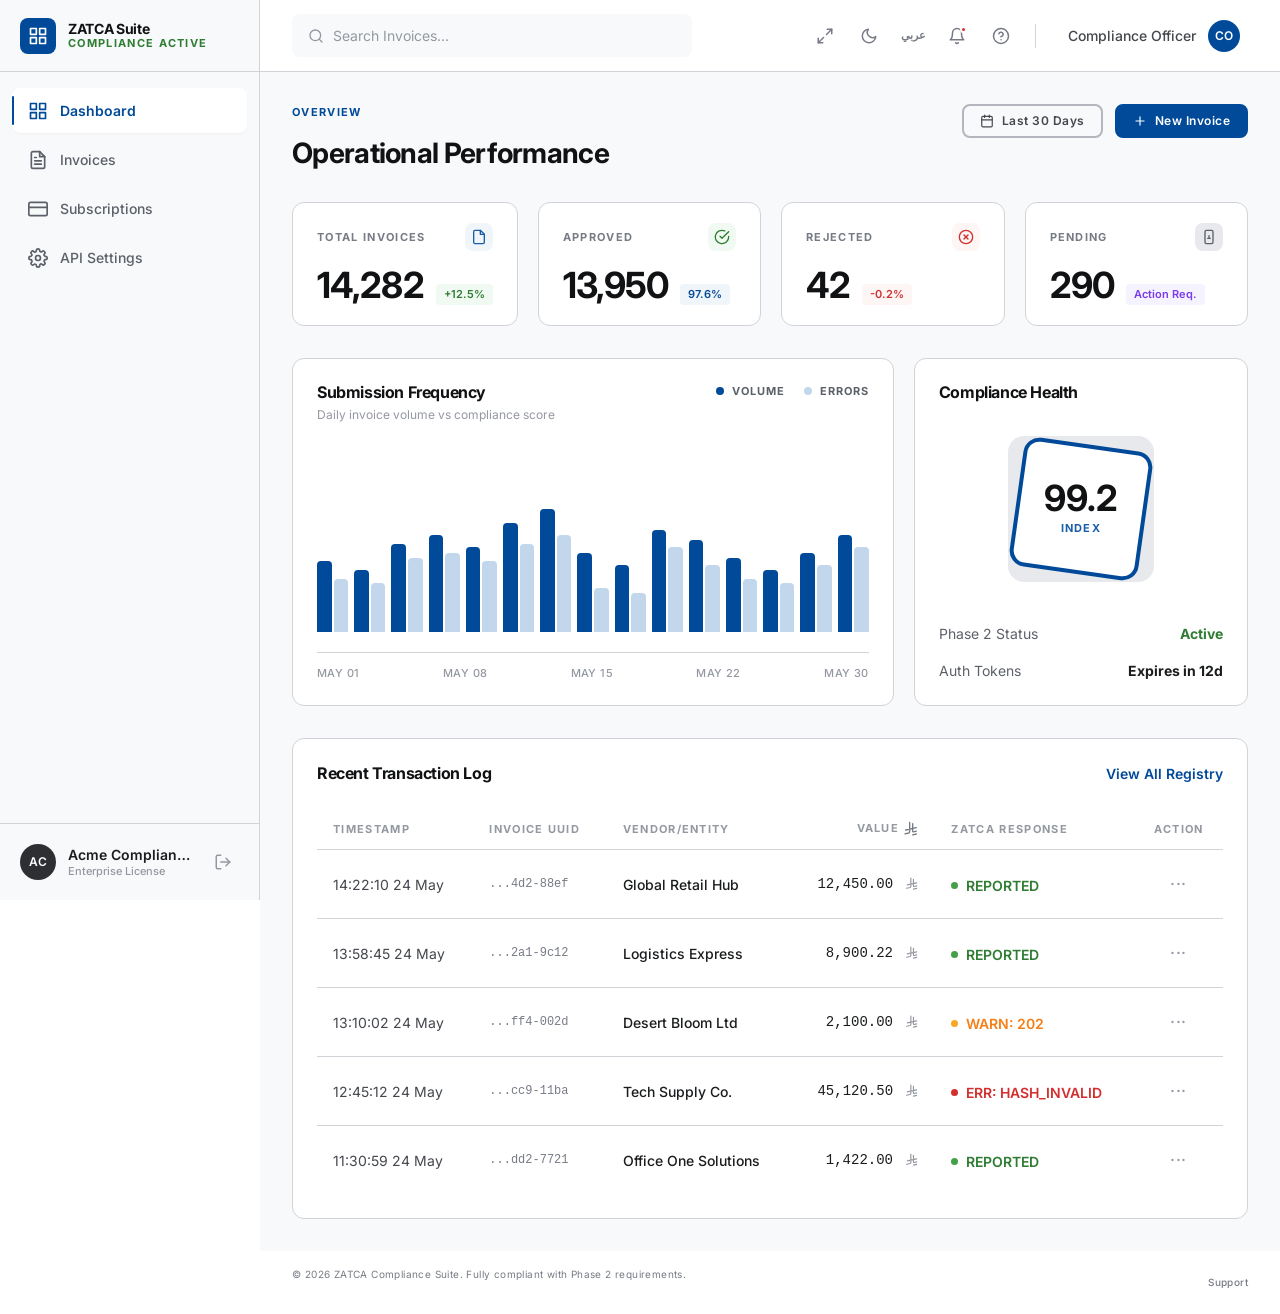
==== commit 4e749519: "sign in ,up" ====
--- a/dashboard.html
+++ b/dashboard.html
@@ -2,17 +2,24 @@
 <html lang="en" dir="ltr">
 <head>
   <meta charset="UTF-8">
-  <meta name="viewport" content="width=device-width, initial-scale=1.0">
+  <meta name="viewport" content="width=device-width, initial-scale=1.0, viewport-fit=cover">
+  <meta name="robots" content="noindex, nofollow">
 
   <!-- SEO -->
   <title>Dashboard — ZATCA Suite</title>
   <meta name="description" content="ZATCA Suite compliance dashboard — monitor invoices, submissions, and compliance health.">
   <meta name="theme-color" content="#004A99">
 
-  <!-- Fonts (EN + AR) -->
+  <!-- Favicon -->
+  <link rel="icon" type="image/svg+xml" href="icons/favicon.svg">
+
+  <!-- Prevent theme flicker -->
+  <script>document.documentElement.setAttribute('data-theme', localStorage.getItem('zatca-theme') || 'light');</script>
+
+  <!-- Fonts (essential weights only) -->
   <link rel="preconnect" href="https://fonts.googleapis.com">
   <link rel="preconnect" href="https://fonts.gstatic.com" crossorigin>
-  <link rel="stylesheet" href="https://fonts.googleapis.com/css2?family=Inter:wght@300;400;500;600;700;800&family=Noto+Sans+Arabic:wght@300;400;500;600;700;800&display=swap">
+  <link rel="stylesheet" href="https://fonts.googleapis.com/css2?family=Inter:wght@400;500;600;700;800&family=Noto+Sans+Arabic:wght@400;500;600;700&display=swap">
 
   <!-- Stylesheets -->
   <link rel="stylesheet" href="css/variables.css">
@@ -100,9 +107,10 @@
           </span>
           <span class="sidebar__link-text" data-i18n="sidebar.apiSettings">API Settings</span>
         </a>
+
       </nav>
 
-      <!-- Footer / User -->
+      <!-- Footer / User + Logout -->
       <div class="sidebar__footer">
         <div class="sidebar__user">
           <div class="sidebar__user-avatar" aria-hidden="true">AC</div>
@@ -110,6 +118,13 @@
             <span class="sidebar__user-name" data-i18n="sidebar.companyName">Acme Compliance Corp</span>
             <span class="sidebar__user-role" data-i18n="sidebar.companyRole">Enterprise License</span>
           </div>
+          <a href="login.html" class="sidebar__logout" aria-label="Log Out" data-i18n-label="sidebar.logout">
+            <svg viewBox="0 0 24 24" fill="none" stroke="currentColor" stroke-width="2" stroke-linecap="round" stroke-linejoin="round">
+              <path d="M9 21H5a2 2 0 0 1-2-2V5a2 2 0 0 1 2-2h4"></path>
+              <polyline points="16 17 21 12 16 7"></polyline>
+              <line x1="21" y1="12" x2="9" y2="12"></line>
+            </svg>
+          </a>
         </div>
       </div>
 
@@ -144,6 +159,16 @@
 
         <!-- Actions -->
         <div class="topbar__actions">
+
+          <!-- Fullscreen Toggle -->
+          <button type="button" class="topbar__icon-btn" aria-label="Toggle fullscreen" data-fullscreen-toggle>
+            <svg viewBox="0 0 24 24" fill="none" stroke="currentColor" stroke-width="2" stroke-linecap="round" stroke-linejoin="round">
+              <polyline points="15 3 21 3 21 9"></polyline>
+              <polyline points="9 21 3 21 3 15"></polyline>
+              <line x1="21" y1="3" x2="14" y2="10"></line>
+              <line x1="3" y1="21" x2="10" y2="14"></line>
+            </svg>
+          </button>
 
           <!-- Theme Toggle -->
           <button type="button" class="topbar__icon-btn" data-theme-toggle data-i18n-label="ctrl.theme" aria-label="Toggle theme" onclick="Theme.toggle()">
@@ -379,15 +404,15 @@
             <table class="tx-log__table">
               <thead>
                 <tr>
-                  <th class="tx-log__th" data-i18n="txlog.timestamp">Timestamp</th>
-                  <th class="tx-log__th" data-i18n="txlog.invoiceUuid">Invoice UUID</th>
-                  <th class="tx-log__th" data-i18n="txlog.vendor">Vendor/Entity</th>
-                  <th class="tx-log__th tx-log__th--right">
+                  <th class="tx-log__th" scope="col" data-i18n="txlog.timestamp">Timestamp</th>
+                  <th class="tx-log__th" scope="col" data-i18n="txlog.invoiceUuid">Invoice UUID</th>
+                  <th class="tx-log__th" scope="col" data-i18n="txlog.vendor">Vendor/Entity</th>
+                  <th class="tx-log__th tx-log__th--right" scope="col">
                     <span data-i18n="txlog.value">Value</span>
-                    <svg class="sar-icon" viewBox="0 0 24 24" fill="none" stroke="currentColor" stroke-width="2" stroke-linecap="round" stroke-linejoin="round" aria-hidden="true"<path d="m20 19.5l-5.5 1.2m0-16.7v11.22a1 1 0 0 0 1.242.97L20 15.2M2.978 19.351l5.549-1.363A2 2 0 0 0 10 16V2m10 8L4 13.5"/></svg>
+                    <svg class="sar-icon" viewBox="0 0 24 24" fill="none" stroke="currentColor" stroke-width="2" stroke-linecap="round" stroke-linejoin="round" aria-hidden="true"><path d="m20 19.5l-5.5 1.2m0-16.7v11.22a1 1 0 0 0 1.242.97L20 15.2M2.978 19.351l5.549-1.363A2 2 0 0 0 10 16V2m10 8L4 13.5"/></svg>
                   </th>
-                  <th class="tx-log__th" data-i18n="txlog.response">ZATCA Response</th>
-                  <th class="tx-log__th tx-log__th--center" data-i18n="txlog.action">Action</th>
+                  <th class="tx-log__th" scope="col" data-i18n="txlog.response">ZATCA Response</th>
+                  <th class="tx-log__th tx-log__th--center" scope="col" data-i18n="txlog.action">Action</th>
                 </tr>
               </thead>
               <tbody>
@@ -469,9 +494,9 @@
   </div>
 
   <!-- Scripts -->
-  <script src="js/theme.js"></script>
-  <script src="js/i18n.js"></script>
-  <script src="js/app.js"></script>
+  <script src="js/theme.js" defer></script>
+  <script src="js/i18n.js" defer></script>
+  <script src="js/app.js" defer></script>
 
 </body>
 </html>
--- a/css/variables.css
+++ b/css/variables.css
@@ -149,6 +149,7 @@
   --space-2:    0.5rem;    /*  8px */
   --space-2-5:  0.625rem;  /* 10px */
   --space-3:    0.75rem;   /* 12px */
+  --space-3-5:  0.875rem;  /* 14px */
   --space-4:    1rem;      /* 16px */
   --space-5:    1.25rem;   /* 20px */
   --space-6:    1.5rem;    /* 24px */
--- a/css/base.css
+++ b/css/base.css
@@ -38,6 +38,12 @@
   min-height: 100dvh;
   display: flex;
   flex-direction: column;
+  animation: fadeIn var(--duration-base) var(--ease-out);
+}
+
+@keyframes fadeIn {
+  from { opacity: 0; }
+  to   { opacity: 1; }
 }
 
 main {
--- a/css/components.css
+++ b/css/components.css
@@ -663,7 +663,7 @@
 
 .form-helper {
   font-size: var(--font-size-caption);
-  color: var(--color-neutral-500);
+  color: var(--color-neutral-600);
   margin-bottom: 0;
 }
 
--- a/css/sidebar.css
+++ b/css/sidebar.css
@@ -28,7 +28,7 @@
   width: var(--sidebar-width);
   display: flex;
   flex-direction: column;
-  background-color: var(--color-white);
+  background-color: var(--color-neutral-50);
   border-right: var(--border-width-thin) solid var(--border-color);
   z-index: var(--z-navbar);
   overflow-y: auto;
@@ -125,8 +125,21 @@
 
 .sidebar__link.is-active {
   color: var(--color-primary-700);
-  background-color: var(--color-primary-50);
+  background-color: var(--color-white);
   font-weight: var(--font-weight-semibold);
+  box-shadow: var(--shadow-xs);
+  position: relative;
+}
+
+.sidebar__link.is-active::before {
+  content: '';
+  position: absolute;
+  left: 0;
+  top: var(--space-2);
+  bottom: var(--space-2);
+  width: var(--space-0-5);
+  background-color: var(--color-primary-700);
+  border-radius: var(--radius-full);
 }
 
 .sidebar__link-icon {
@@ -163,6 +176,32 @@
   display: flex;
   align-items: center;
   gap: var(--space-3);
+}
+
+.sidebar__logout {
+  display: flex;
+  align-items: center;
+  justify-content: center;
+  width: var(--btn-icon-sm);
+  height: var(--btn-icon-sm);
+  border-radius: var(--radius-md);
+  color: var(--color-neutral-400);
+  text-decoration: none;
+  margin-inline-start: auto;
+  flex-shrink: 0;
+  transition:
+    color            var(--duration-fast) var(--ease-default),
+    background-color var(--duration-fast) var(--ease-default);
+}
+
+.sidebar__logout svg {
+  width: var(--icon-md);
+  height: var(--icon-md);
+}
+
+.sidebar__logout:hover {
+  color: var(--color-danger-600);
+  background-color: var(--color-danger-50);
 }
 
 .sidebar__user-avatar {
--- a/css/rtl.css
+++ b/css/rtl.css
@@ -48,6 +48,14 @@
   [dir="rtl"] .dashboard-main {
     margin-right: 0;
   }
+}
+
+
+/* ---- Sidebar active bar flip ---- */
+
+[dir="rtl"] .sidebar__link.is-active::before {
+  left: auto;
+  right: 0;
 }
 
 
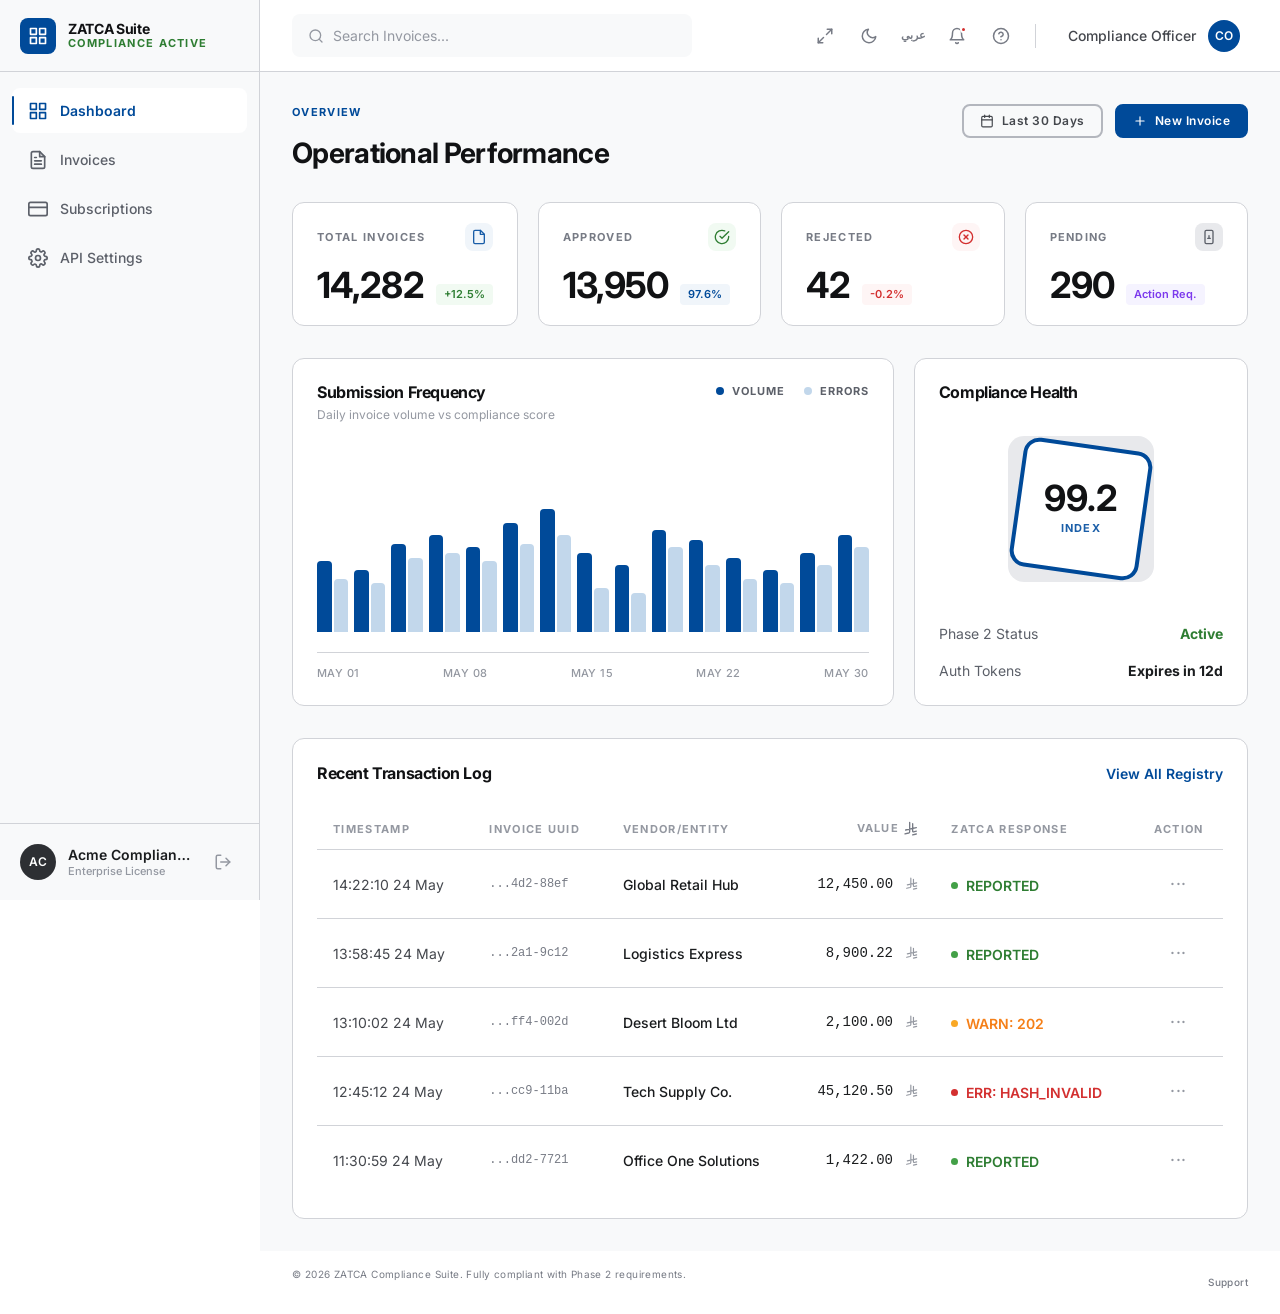
==== commit 5f101163: "enhance responsive" ====
--- a/dashboard.html
+++ b/dashboard.html
@@ -59,6 +59,9 @@
           <span class="sidebar__logo-text" data-i18n="sidebar.brand">ZATCA Suite</span>
           <span class="sidebar__logo-badge" data-i18n="sidebar.badge">Compliance Active</span>
         </div>
+        <button type="button" class="sidebar__close" aria-label="Close menu" onclick="document.querySelector('.sidebar').classList.remove('is-open'); document.querySelector('.sidebar__mobile-overlay').classList.remove('is-visible');">
+          <svg viewBox="0 0 24 24" fill="none" stroke="currentColor" stroke-width="2" stroke-linecap="round" stroke-linejoin="round"><line x1="18" y1="6" x2="6" y2="18"></line><line x1="6" y1="6" x2="18" y2="18"></line></svg>
+        </button>
       </div>
 
       <!-- Navigation -->
@@ -139,6 +142,19 @@
            TOP BAR
            ════════════════════════════════════════════════════════════════ -->
       <div class="topbar">
+
+        <!-- Sidebar Toggle (mobile) -->
+        <button type="button" class="sidebar__mobile-toggle" aria-label="Open menu" onclick="document.querySelector('.sidebar').classList.toggle('is-open'); document.querySelector('.sidebar__mobile-overlay').classList.toggle('is-visible');">
+          <svg viewBox="0 0 24 24" fill="none" stroke="currentColor" stroke-width="2" stroke-linecap="round" stroke-linejoin="round"><line x1="3" y1="12" x2="21" y2="12"></line><line x1="3" y1="6" x2="21" y2="6"></line><line x1="3" y1="18" x2="21" y2="18"></line></svg>
+        </button>
+
+        <!-- Logo (mobile only) -->
+        <a href="index.html" class="topbar__logo" aria-label="ZATCA Suite">
+          <div class="topbar__logo-icon" aria-hidden="true">
+            <svg viewBox="0 0 24 24" fill="none" stroke="currentColor" stroke-width="2" stroke-linecap="round" stroke-linejoin="round"><rect x="3" y="3" width="7" height="7"></rect><rect x="14" y="3" width="7" height="7"></rect><rect x="3" y="14" width="7" height="7"></rect><rect x="14" y="14" width="7" height="7"></rect></svg>
+          </div>
+          <span class="topbar__logo-text">ZATCA</span>
+        </a>
 
         <!-- Search -->
         <div class="topbar__search">
@@ -491,6 +507,9 @@
 
     </main>
 
+    <!-- Mobile Sidebar Overlay -->
+    <div class="sidebar__mobile-overlay" aria-hidden="true" onclick="document.querySelector('.sidebar').classList.remove('is-open'); this.classList.remove('is-visible');"></div>
+
   </div>
 
   <!-- Scripts -->
--- a/css/base.css
+++ b/css/base.css
@@ -26,6 +26,29 @@
   -webkit-font-smoothing: antialiased;
   -moz-osx-font-smoothing: grayscale;
   hanging-punctuation: first last;
+  scrollbar-color: var(--color-primary-700) transparent;
+  scrollbar-width: thin;
+}
+
+
+/* ---- Scrollbar (Webkit) ---- */
+
+::-webkit-scrollbar {
+  width: 14px;
+  height: 14px;
+}
+
+::-webkit-scrollbar-track {
+  background: transparent;
+}
+
+::-webkit-scrollbar-thumb {
+  background-color: var(--color-primary-700);
+  border-radius: var(--radius-full);
+}
+
+::-webkit-scrollbar-thumb:hover {
+  background-color: var(--color-primary-800);
 }
 
 body {
--- a/css/sidebar.css
+++ b/css/sidebar.css
@@ -65,6 +65,31 @@
   color: var(--color-white-const);
 }
 
+.sidebar__close {
+  display: none;
+  align-items: center;
+  justify-content: center;
+  width: var(--icon-xl);
+  height: var(--icon-xl);
+  border: none;
+  border-radius: var(--radius-md);
+  background: transparent;
+  color: var(--color-neutral-400);
+  cursor: pointer;
+  margin-inline-start: auto;
+  flex-shrink: 0;
+  transition: color var(--duration-fast) var(--ease-default);
+}
+
+.sidebar__close:hover {
+  color: var(--color-neutral-900);
+}
+
+.sidebar__close svg {
+  width: var(--icon-md);
+  height: var(--icon-md);
+}
+
 .sidebar__logo-info {
   display: flex;
   flex-direction: column;
@@ -127,7 +152,6 @@
   color: var(--color-primary-700);
   background-color: var(--color-white);
   font-weight: var(--font-weight-semibold);
-  box-shadow: var(--shadow-xs);
   position: relative;
 }
 
@@ -267,19 +291,114 @@
 
 /* ---- Responsive ---- */
 
-@media (max-width: 1024px) {
+/* ---- Mobile Sidebar Toggle ---- */
+
+.sidebar__mobile-toggle {
+  display: none;
+  align-items: center;
+  justify-content: center;
+  width: var(--btn-icon-md);
+  height: var(--btn-icon-md);
+  border: none;
+  border-radius: var(--radius-md);
+  background: transparent;
+  color: var(--color-neutral-600);
+  cursor: pointer;
+  transition:
+    background-color var(--duration-fast) var(--ease-default),
+    color            var(--duration-fast) var(--ease-default);
+}
+
+.sidebar__mobile-toggle:hover {
+  background-color: var(--color-neutral-100);
+  color: var(--color-neutral-900);
+}
+
+.sidebar__mobile-toggle svg {
+  width: var(--icon-lg);
+  height: var(--icon-lg);
+}
+
+.sidebar__mobile-overlay {
+  display: none;
+  position: fixed;
+  inset: 0;
+  background-color: rgba(0, 0, 0, 0.3);
+  z-index: calc(var(--z-navbar) - 1);
+  backdrop-filter: blur(var(--blur-sm));
+}
+
+.sidebar__mobile-overlay.is-visible {
+  display: block;
+}
+
+
+/* ---- Responsive ---- */
+
+@media (max-width: 768px) {
   .sidebar {
     transform: translateX(-100%);
     transition: transform var(--duration-base) var(--ease-default);
     box-shadow: none;
+    width: 280px;
+    background-color: var(--color-neutral-50);
   }
 
   .sidebar.is-open {
     transform: translateX(0);
-    box-shadow: var(--shadow-xl);
+    box-shadow: var(--shadow-2xl);
   }
 
   .dashboard-main {
     margin-left: 0;
   }
-}
+
+  .sidebar__mobile-toggle {
+    display: flex;
+  }
+
+  /* Close button inside sidebar header on mobile */
+  .sidebar__close {
+    display: flex;
+  }
+}
+
+@media (min-width: 769px) {
+  .sidebar__close {
+    display: none;
+  }
+}
+
+@media (max-width: 1024px) and (min-width: 769px) {
+  .sidebar {
+    width: var(--sidebar-width-collapsed);
+  }
+
+  .sidebar__logo-info,
+  .sidebar__link-text,
+  .sidebar__user-info,
+  .sidebar__logout {
+    display: none;
+  }
+
+  .sidebar__header {
+    justify-content: center;
+  }
+
+  .sidebar__link {
+    justify-content: center;
+    padding: var(--space-3);
+  }
+
+  .sidebar__footer {
+    justify-content: center;
+  }
+
+  .sidebar__user {
+    justify-content: center;
+  }
+
+  .dashboard-main {
+    margin-left: var(--sidebar-width-collapsed);
+  }
+}
--- a/css/topbar.css
+++ b/css/topbar.css
@@ -200,21 +200,85 @@
 
 /* ---- Responsive ---- */
 
+/* ---- Mobile Logo (hidden on desktop, shown on mobile) ---- */
+
+.topbar__logo {
+  display: none;
+  align-items: center;
+  gap: var(--space-2);
+  text-decoration: none;
+  color: inherit;
+  flex-shrink: 0;
+}
+
+.topbar__logo-icon {
+  display: flex;
+  align-items: center;
+  justify-content: center;
+  width: var(--icon-xl);
+  height: var(--icon-xl);
+  background-color: var(--color-primary-700);
+  border-radius: var(--radius-sm);
+}
+
+.topbar__logo-icon svg {
+  width: var(--icon-xs);
+  height: var(--icon-xs);
+  color: var(--color-white-const);
+}
+
+.topbar__logo-text {
+  font-family: var(--font-family-heading);
+  font-size: var(--font-size-body-sm);
+  font-weight: var(--font-weight-bold);
+  color: var(--color-neutral-950);
+}
+
+[data-theme="dark"] .topbar__logo-icon {
+  background-color: #004A99;
+}
+
+
+/* ---- Responsive ---- */
+
 @media (max-width: 768px) {
   .topbar {
     padding-inline: var(--space-4);
     gap: var(--space-3);
   }
 
-  .topbar__search {
-    max-width: none;
-  }
-
-  .topbar__user-name {
-    display: none;
-  }
-
+  /* Show logo, push everything right */
+  .topbar__logo {
+    display: flex;
+  }
+
+  /* Hide search, user, divider, secondary icons */
+  .topbar__search,
+  .topbar__user-name,
+  .topbar__user-avatar,
   .topbar__divider {
     display: none;
   }
-}
+
+  .topbar__icon-btn[data-fullscreen-toggle],
+  .topbar__icon-btn[data-i18n-label="topbar.help"],
+  .topbar__icon-btn[data-i18n-label="topbar.notifications"] {
+    display: none;
+  }
+
+  /* Layout: ☰ Logo ———space——— 🌙 EN */
+  .sidebar__mobile-toggle { order: 1; }
+  .topbar__logo            { order: 2; flex: 1; }
+  .topbar__actions         { order: 3; }
+}
+
+@media (max-width: 480px) {
+  .topbar {
+    padding-inline: var(--space-3);
+    gap: var(--space-2);
+  }
+
+  .topbar__logo-text {
+    display: none;
+  }
+}
--- a/css/dashboard.css
+++ b/css/dashboard.css
@@ -776,3 +776,86 @@
   color: var(--color-neutral-400);
   margin-inline-start: var(--space-1);
 }
+
+
+/* ================================================================
+ *  RESPONSIVE — CONSOLIDATED
+ * ================================================================ */
+
+/* ---- Tablet (768px) ---- */
+@media (max-width: 768px) {
+  .page-header {
+    flex-direction: column;
+    gap: var(--space-4);
+  }
+
+  .page-header__right {
+    width: 100%;
+  }
+
+  .dashboard-row {
+    grid-template-columns: 1fr;
+  }
+
+  .chart-panel__header {
+    flex-direction: column;
+    gap: var(--space-3);
+  }
+
+  .chart-panel__legend {
+    flex-wrap: wrap;
+    gap: var(--space-3);
+  }
+
+  .compliance-panel__badge {
+    width: 110px;
+    height: 110px;
+  }
+
+  .tx-log__th,
+  .tx-log__td {
+    padding: var(--space-3);
+  }
+}
+
+/* ---- Mobile (480px) ---- */
+@media (max-width: 480px) {
+  .stats-grid {
+    gap: var(--space-3);
+  }
+
+  .page-header__right {
+    flex-direction: column;
+  }
+
+  .page-header__right .btn {
+    width: 100%;
+    justify-content: center;
+  }
+
+  .stat-card {
+    padding: var(--space-4) var(--space-5);
+  }
+
+  .chart-panel,
+  .compliance-panel,
+  .tx-log {
+    padding: var(--space-4);
+  }
+
+  .compliance-panel__badge {
+    width: 100px;
+    height: 100px;
+  }
+
+  .compliance-panel__value {
+    font-size: var(--font-size-h3);
+  }
+
+  .dashboard-footer {
+    flex-direction: column;
+    gap: var(--space-2);
+    text-align: center;
+    padding: var(--space-4);
+  }
+}
--- a/css/theme-dark.css
+++ b/css/theme-dark.css
@@ -128,9 +128,22 @@
   border-color: #004A99;
 }
 
-/* Sidebar logo keeps original blue */
+/* Sidebar */
+[data-theme="dark"] .sidebar {
+  background-color: var(--color-neutral-100);
+}
+
 [data-theme="dark"] .sidebar__logo {
   background-color: #004A99;
+}
+
+[data-theme="dark"] .sidebar__link.is-active {
+  background-color: var(--color-neutral-200);
+  box-shadow: none;
+}
+
+[data-theme="dark"] .sidebar__user-avatar {
+  background-color: var(--color-neutral-300);
 }
 
 /* Topbar user avatar keeps original blue */
--- a/css/rtl.css
+++ b/css/rtl.css
@@ -36,8 +36,10 @@
   margin-right: var(--sidebar-width);
 }
 
-@media (max-width: 1024px) {
+@media (max-width: 768px) {
   [dir="rtl"] .sidebar {
+    left: auto;
+    right: 0;
     transform: translateX(100%);
   }
 
@@ -47,6 +49,13 @@
 
   [dir="rtl"] .dashboard-main {
     margin-right: 0;
+  }
+}
+
+@media (max-width: 1024px) and (min-width: 769px) {
+  [dir="rtl"] .dashboard-main {
+    margin-left: 0;
+    margin-right: var(--sidebar-width-collapsed);
   }
 }
 
